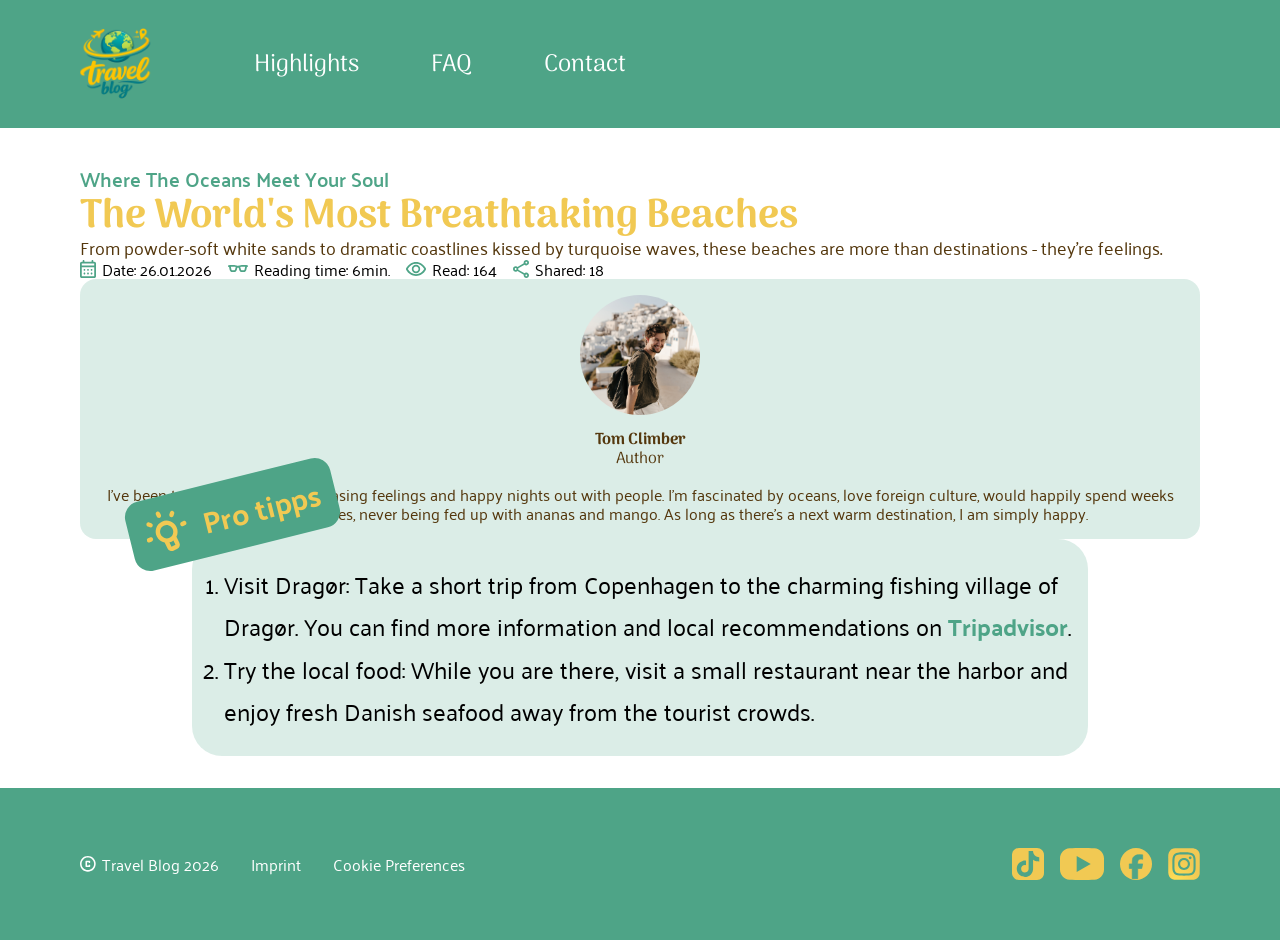
==== article1.html @ a5d53ca4 "article1.html updated." ====
<!DOCTYPE html>
<html lang="de">

<head>
    <meta charset="UTF-8">
    <meta name="viewport" content="width=device-width, initial-scale=1.0">

    <title>Travel Blog - TOP 5 beach destinations for 2026</title>
    <link rel="shortcut icon" href="./assets/icons/logo.svg" type="image/x-icon">

    <link rel="stylesheet" href="./css/variables.css">
    <link rel="stylesheet" href="./css/standard.css">
    <link rel="stylesheet" href="./css/fonts.css">
    <link rel="stylesheet" href="./css/article1.css">
</head>

<body>
    <header class="site-header">
        <a class="company-logo" href="index.html"><img src="./assets/icons/logo.svg" alt="Firmenlogo Travelblog"></a>
        <nav>
            <ul>
                <li><a href="#highlights">Highlights</a>
                    <div class="hover hover-highlights"></div>
                </li>
                <li><a href="#faq">FAQ</a>
                    <div class="hover hover-faq"></div>
                </li>
                <li><a href="#contact">Contact</a>
                    <div class="hover hover-contact"></div>
                </li>
            </ul>
        </nav>
    </header>
    <main>
        <article>
            <header class="main-headline">
                <h1>The World's Most Breathtaking Beaches</h1>
                <h2>Where The Oceans Meet Your Soul</h2>
            </header>
            <p class="headline-lead">From powder-soft white sands to dramatic coastlines kissed by turquoise waves, these beaches are more than
                destinations - they're feelings.
            </p>
            <ul class="article-facts">
                <li>
                    <img src="./assets/icons/calendar_month.svg" alt="Kalendaricon">
                    <p>Date: 26.01.2026</p>
                </li>
                <li>
                    <img src="./assets/icons/eyeglasses_2.svg" alt="Brillenicon">
                    <p>Reading time: 6min.</p>
                </li>
                <li>
                    <img src="./assets/icons/visibility.svg" alt="Ansichtenicon">
                    <p>Read: 164</p>
                </li>
                <li>
                    <img src="./assets/icons/share_green.svg" alt="Shareicon">
                    <p>Shared: 18</p>
                </li>
            </ul>
            <section class="author-introduction">
                <img src="./assets/img/6c5c47b49f1ebc3a228266023fa43f2e8e3447b3 (1).jpg" alt="Tom Climber, Travel Blog expert">
                <div class="author-name">
                    <p class="bold-text ">Tom Climber</p>
                    <p>Author</p>
                </div>
                <p>I’ve been traveling since 2018, chasing feelings and happy nights out with people. I’m fascinated by oceans, love
                    foreign culture,
                    would happily spend weeks laying on cozy beaches, never being fed up with ananas and mango. As long as there’s a
                    next
                    warm destination, I am simply happy.</p>
            </section>

        </article>
        <div class="pro-tipp-wrapper">
            <aside class="pro-tipp">
                <div class="pro-tipp-style-element">
                    <img src="./assets/icons/wb_incandescent.svg" alt="Glühbirnenicon">
                    <p>Pro tipps</p>
                </div>
                <ol>
                    <li>Visit Dragør: Take a short trip from Copenhagen to the charming fishing village of Dragør. You
                        can find more information and local recommendations on <a href="https://www.tripadvisor.com/"
                            class="bold-text">Tripadvisor</a>.</li>
                    <li>
                        Try the local food: While you are there, visit a small restaurant near the harbor and enjoy
                        fresh Danish seafood away from the tourist crowds.</li>
                </ol>
            </aside>
        </div>
    </main>
    <footer>
    <div class="information">
        <div class="imprint-cookies">
            <a href="impressum.html">
                <p>Imprint</p>
            </a>
            <p>Cookie Preferences</p>
        </div>
        <div class="copyright-information">
            <img src="./assets/icons/copyright.svg" alt="">
            <p>Travel Blog 2026</p>
    </div>

    </div>
    <ul class="social-media-links">
            <li><a href="https://www.tiktok.com/de-DE/" target="_blank"><img src="./assets/icons/tiktok_icon 1.svg"
                        alt="Tiktok Logo"></a></li>
            <li><a href="https://www.youtube.com/" target="_blank"><img src="./assets/icons/youtube.svg"
                        alt="Youtube Logo"></a></li>
            <li><a href="https://www.facebook.com/" target="_blank"><img src="./assets/icons/facebook.svg"
                        alt="Facebook Logo"></a></li>
            <li><a href="https://www.instagram.com/" target="_blank"><img src="./assets/icons/instagram_logo_2016 1.svg"
                        alt="Instagram Logo"></a></li>
    </ul>
    </footer>
    <nav class="mobile-navbar">
        <ul>
            <li>
                <a href="index.html">
                    <img src="./assets/icons/home.svg" alt="Hausicon">
                </a>
            </li>
            <li>
                <a href="index.html#highlights">
                    <img src="./assets/icons/rocket_launch.svg" alt="Raktenicon">
                </a>
            </li>
            <li>
                <a href="index.html#faq">
                    <img src="./assets/icons/live_help.svg" alt="Fragenicon">
                </a>
            </li>
            <li>
                <a href="index.html#contact">
                    <img src="./assets/icons/person_pin.svg" alt="Contacticon">
                </a>
            </li>
        </ul>
    </nav>
</body>
</html>
---- css/variables.css ----
:root{
    --primary-color-dark: rgba(78, 164, 135, 1);
    --secondary-color-dark: rgba(78, 164, 135, 0.2);
    --primary-color-light: rgba(241, 201, 83, 1);
    --font-color-header-footer: rgba(255, 255, 255, 1);
    --font-color-dark: rgba(84, 55, 13, 1);
}
---- css/standard.css ----
* {
    box-sizing: border-box;
    margin: 0px;
    scroll-behavior: smooth;
    font-family: 'Palanquin';
}

.site-header,
footer {
    background-color: var(--primary-color-dark);
    display: flex;
    align-items: center;
}

/* Header */

.site-header {
    justify-content: center;
    height: 70px;
    padding: 0px 16px;
}

.site-header nav {
    display: none;
}

.site-header ul {
    display: flex;
    gap: 72px;
    list-style: none;
    padding-left: 0px;
}

.site-header li {
    display: flex;
    align-items: center;
    position: relative;
}

.hover {
    position: absolute;
    background-repeat: no-repeat;
    background-position: bottom;
    opacity: 0;
    z-index: 1;
}

.hover-faq {
    background-image: url(../assets/icons/underline_faq.svg);
    width: 100px;
    height: 20px;
    top: 15px;
    left: -25px;
}

.hover-highlights {
    background-image: url(../assets/icons/underline_highlights.svg);
    width: 200px;
    height: 30px;
    top: 7px;
    left: -45px;
}

.hover-contact {
    background-image: url(../assets/icons/underline_contact.svg);
    width: 100px;
    height: 20px;
    top: 15px;
    left: -10px;
}

.site-header img,
.company-logo {
    height: 56px;
    width: 56px;
}

.site-header a {
    color: var(--font-color-header-footer);
    text-decoration: none;
    z-index: 20;
    transition: all 250ms ease-in-out;
}

.site-header a:hover~div {
    transition: all 250ms ease-in-out;
    opacity: 1;
}

.site-header a:active {
    color: var(--primary-color-light);
}

/* Article Header */

.main-headline{
    display: flex;
    flex-direction: column-reverse;
}

.main-headline h1{
    color: var(--primary-color-light);
    line-height: 1;
}

.main-headline h2{
    color: var(--primary-color-dark);
}

.headline-lead{
    color: var(--font-color-dark);
    line-height: 1.2;
}

.article-facts {
    display: flex;
    flex-wrap: wrap;
    gap: 4px 16px;
    list-style-type: none;
    padding-left: 0px;
}

.article-facts li{
    display: flex;
    align-items: center;
    height: 20px;
    gap: 6px;
}

.author-introduction{
    display: flex;
    flex-direction: column;
    align-items: center;
    color: var(--font-color-dark);
    background-color: var(--secondary-color-dark);
    border-radius: 16px;
    padding: 16px 8px;
    text-align: center;
    line-height: 1.2;
}

.author-introduction img{
    width: 120px;
    height: 120px;
    border-radius: 50%;
    object-fit: cover;  
    object-position: 75% 50%;
}

.author-name{
    display: flex;
    flex-direction: column;
    padding: 16px;

}

/* Main */

main{
    padding: 32px 16px;
}

/* Pro tipps element */

.pro-tipp-wrapper {
    display: flex;
    justify-content: center;
    width: 100%;
}

.pro-tipp {
    position: relative;
    background-color: var(--secondary-color-dark);
    border-radius: 30px;
    padding: 24px 16px;
}

.pro-tipp-style-element {
    position: absolute;
    top: -70px;
    left: 5px;
    display: flex;
    justify-content: center;
    gap: 16px;
    background-color: var(--primary-color-dark);
    color: var(--primary-color-light);
    border-radius: 16px;
    padding: 8px 16px;
    transform: rotate(-12deg);
}

.pro-tipp ol{
    padding-left: 16px;
}

.pro-tipp a{
    text-decoration: none;
    color: var(--primary-color-dark);
}

/* Footer */

footer {
    justify-content: space-between;
    align-items: flex-end;
    padding: 32px 16px 120px 16px;
}

.information {
    display: flex;
    flex-direction: column;
    color: var(--font-color-header-footer);
}

.imprint-cookies {
    display: flex;
    flex-direction: column;
}

.imprint-cookies a{
    text-decoration: none;
    color: var(--font-color-header-footer);
    transition: all 250ms ease-in-out;
}

.imprint-cookies a:hover{
    text-decoration: underline;
    transition: all 250ms ease-in-out;
}

.copyright-information {
    display: flex;
    gap: 6px;
    align-items: center;
}

.copyright-information img {
    height: 16px;
    width: 16px;
}

.social-media-links {
    display: flex;
    justify-content: flex-end;
    align-items: center;
    gap: 10px;
    padding-left: 0px;
    list-style: none;
}

.social-media-links a,
.social-media-links img {
    height: 24px;
    width: auto;
    display: block;
}

.mobile-navbar ul {
    position: fixed;
    bottom: 0;
    width: 100%;
    height: 88px;
    display: flex;
    justify-content: space-around;
    align-items: center;
    list-style-type: none;
    padding-left: 0px;
    background-color: var(--primary-color-light);
}

/* ==========================================
   SHARE SECTION
   ========================================== */

.share-section {
    display: flex;
    flex-direction: column;
    align-items: center;
    text-align: center;
    gap: 16px;
    width: 100%;
    max-width: 343px;
    margin: 40px auto 60px auto;
    position: relative;
}

.share-section p {
    margin: 0;
    margin-bottom: 20px;
    font-size: 18px;
    font-weight: 500;
    line-height: 1.2;
    color: var(--font-color-dark);
    text-align: center;
}

.share-btn-wrapper {
    position: relative;
    display: flex;
    align-items: center;
    justify-content: center;
    width: 100%;
}

.share-arrow {
    position: absolute;
    left: -10px;
    top: -20px;
    width: 38px;
    height: auto;
    object-fit: contain;
    pointer-events: none;
    z-index: 5;
    transition: opacity 250ms ease-in-out, visibility 250ms ease-in-out;
}

.share-checkbox {
    position: absolute;
    opacity: 0;
    width: 0;
    height: 0;
    pointer-events: none;
}

.share-btn {
    display: inline-flex;
    align-items: center;
    justify-content: center;
    gap: 10px;
    height: 48px;
    padding: 0 24px;
    background-color: var(--primary-color-dark);
    color: var(--primary-color-light);
    border: none;
    border-radius: 40px;
    cursor: pointer;
    font-size: 24px;
    font-weight: 700;
    line-height: 1.2;
    white-space: nowrap;
    z-index: 3;
    transition: transform 350ms cubic-bezier(0.4, 0, 0.2, 1), opacity 250ms ease-in-out;
}

.share-btn img {
    width: 32px;
    height: 32px;
}

.share-btn:hover {
    opacity: 0.9;
}

.share-menu {
    position: absolute;
    left: calc(50% + 10px);
    display: flex;
    align-items: center;
    gap: 12px;
    opacity: 0;
    pointer-events: none;
    transform: translateX(-10px);
    transition: opacity 350ms ease-in-out, transform 350ms cubic-bezier(0.4, 0, 0.2, 1);
    z-index: 2;
}

.share-icon-green {
    width: 32px;
    height: 32px;
}

.share-links {
    display: flex;
    flex-direction: column;
    align-items: flex-start;
    gap: 4px;
}

.share-links a {
    font-weight: 600;
    font-size: 18px;
    color: var(--primary-color-dark);
    text-decoration: underline;
}

/* ==========================================
   SHARE BOX ANIMATION STATES 
   ========================================== */

.share-checkbox:checked ~ .share-arrow {
    opacity: 0 !important;
    visibility: hidden !important;
}

.share-checkbox:checked ~ .share-btn {
    transform: translateX(-65px);
}

.share-checkbox:checked ~ .share-btn .share-icon-inside {
    display: none !important;
}

.share-checkbox:checked ~ .share-menu {
    opacity: 1;
    pointer-events: auto;
    transform: translateX(0);
}

/* Größe ist erstmal nur als dummy zu betrachten und kann später dann gemiensam auf einen Wert gelget werden */
@media screen and (min-width: 768px) {

    .site-header {
        padding: 0px 80px;
        align-items: center;
    }

    .site-header {
        height: 128px;
        justify-content: unset;
        gap: 102px;
    }

    .site-header img,
    .company-logo {
        width: 72px;
        height: 72px;
    }

    .site-header nav {
        display: unset;
    }

    main {
        padding: 32px 80px;
    }

    .pro-tipp {
        width: 80%;
    }

    .pro-tipp-style-element {
    top: -60px;
    left: -65px;
    transform: rotate(-14deg);
}

    footer {
        padding: 60px 80px;
        align-items: center;
    }

    .information {
        flex-direction: row-reverse;
        gap: 32px;
    }

    .imprint-cookies {
        flex-direction: row;
        gap: 32px;
        justify-content: space-between;
    }

    .social-media-links {
        gap: 16px;
    }

    .social-media-links a,
    .social-media-links img {
        height: 32px;
    }

    .mobile-navbar {
        display: none;
    }
}

@media screen and (min-width: 1440px) {

    .site-header {
        padding: 0px max(80px, calc(50% - 720px));
    }

    footer {
        padding: 60px max(80px, calc(50% - 720px));
    }

    main{
        padding: 32px max(80px, calc(50% - 720px));
    }

}
---- css/fonts.css ----
/* palanquin-regular - latin */
@font-face {
  font-display: swap;
  /* Check https://developer.mozilla.org/en-US/docs/Web/CSS/@font-face/font-display for other options. */
  font-family: 'Palanquin';
  font-style: normal;
  font-weight: 400;
  src: url('../assets/fonts/palanquin-v17-latin-regular.woff2') format('woff2');
  /* Chrome 36+, Opera 23+, Firefox 39+, Safari 12+, iOS 10+ */
}

/* palanquin-600 - latin */
@font-face {
  font-display: swap;
  /* Check https://developer.mozilla.org/en-US/docs/Web/CSS/@font-face/font-display for other options. */
  font-family: 'Palanquin';
  font-style: normal;
  font-weight: 600;
  src: url('../assets/fonts/palanquin-v17-latin-600.woff2') format('woff2');
  /* Chrome 36+, Opera 23+, Firefox 39+, Safari 12+, iOS 10+ */
}


/* palanquin-700 - latin */
@font-face {
  font-display: swap;
  /* Check https://developer.mozilla.org/en-US/docs/Web/CSS/@font-face/font-display for other options. */
  font-family: 'Palanquin';
  font-style: normal;
  font-weight: 700;
  src: url('../assets/fonts/palanquin-v17-latin-700.woff2') format('woff2');
  /* Chrome 36+, Opera 23+, Firefox 39+, Safari 12+, iOS 10+ */
}

/* arima-regular - latin */
@font-face {
  font-display: swap;
  /* Check https://developer.mozilla.org/en-US/docs/Web/CSS/@font-face/font-display for other options. */
  font-family: 'Arima';
  font-style: normal;
  font-weight: 400;
  src: url('../assets/fonts/arima-v7-latin-regular.woff2') format('woff2');
  /* Chrome 36+, Opera 23+, Firefox 39+, Safari 12+, iOS 10+ */
}

/* arima-500 - latin */
@font-face {
  font-display: swap;
  /* Check https://developer.mozilla.org/en-US/docs/Web/CSS/@font-face/font-display for other options. */
  font-family: 'Arima';
  font-style: normal;
  font-weight: 500;
  src: url('../assets/fonts/arima-v7-latin-500.woff2') format('woff2');
  /* Chrome 36+, Opera 23+, Firefox 39+, Safari 12+, iOS 10+ */
}

/* arima-700 - latin */
@font-face {
  font-display: swap;
  /* Check https://developer.mozilla.org/en-US/docs/Web/CSS/@font-face/font-display for other options. */
  font-family: 'Arima';
  font-style: normal;
  font-weight: 700;
  src: url('../assets/fonts/arima-v7-latin-700.woff2') format('woff2');
  /* Chrome 36+, Opera 23+, Firefox 39+, Safari 12+, iOS 10+ */
}

html {
  font-size: 16px;
}

.bold-text {
  font-weight: 700;
}

.site-header a {
  font-family: "Arima";
  font-size: 1.5rem;
}

.main-headline h1 {
  font-family: "Arima";
  font-size: 2.5rem;
  font-weight: 700;
}

.main-headline h2 {
  font-size: 1.25rem;
  font-weight: 600;
}

.headline-lead {
  font-size: 1.125rem;
}

.author-name p {
  font-family: "Arima";
}

.main-article p,
.main-article li,
.pro-tipp li {
  font-size: 1rem;
}

.pro-tipp-style-element {
  font-weight: 700;
  font-size: 1.875rem;
}

.information {
  font-size: 1rem;
}

@media screen and (min-width: 768px) {

  .main-article p,
.main-article li,
.pro-tipp li {
  font-size: 1.5rem;
}
}
---- css/article1.css ----

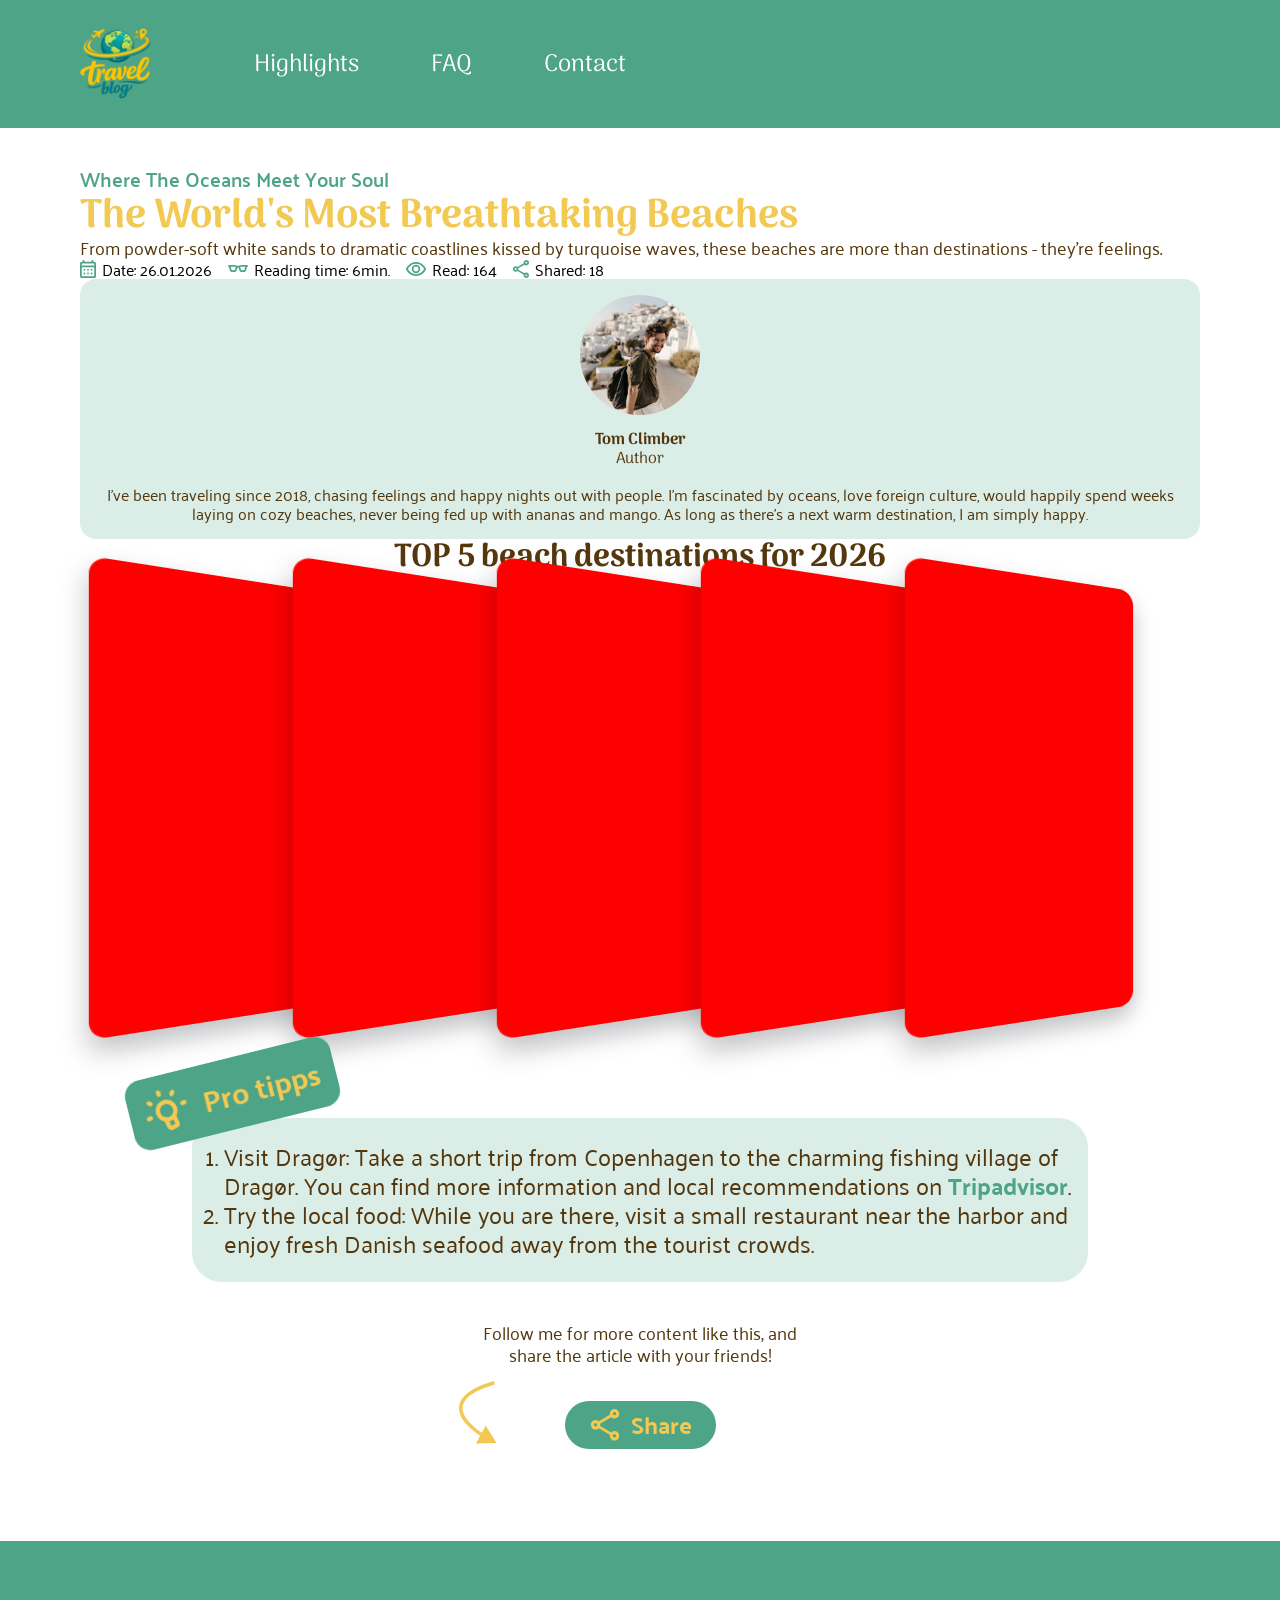
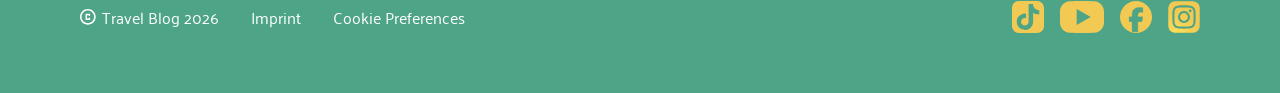
==== commit e0bf095e: "Added HTML-Elements" ====
--- a/article1.html
+++ b/article1.html
@@ -1,142 +1,237 @@
-<!DOCTYPE html>
+<!doctype html>
 <html lang="de">
-
-<head>
-    <meta charset="UTF-8">
-    <meta name="viewport" content="width=device-width, initial-scale=1.0">
+  <head>
+    <meta charset="UTF-8" />
+    <meta name="viewport" content="width=device-width, initial-scale=1.0" />
 
     <title>Travel Blog - TOP 5 beach destinations for 2026</title>
-    <link rel="shortcut icon" href="./assets/icons/logo.svg" type="image/x-icon">
+    <link
+      rel="shortcut icon"
+      href="./assets/icons/logo.svg"
+      type="image/x-icon"
+    />
 
-    <link rel="stylesheet" href="./css/variables.css">
-    <link rel="stylesheet" href="./css/standard.css">
-    <link rel="stylesheet" href="./css/fonts.css">
-    <link rel="stylesheet" href="./css/article1.css">
-</head>
+    <link rel="stylesheet" href="./css/variables.css" />
+    <link rel="stylesheet" href="./css/standard.css" />
+    <link rel="stylesheet" href="./css/fonts.css" />
+    <link rel="stylesheet" href="./css/article1.css" />
+    <link rel="stylesheet" href="./css/article2.css" />
+  </head>
 
-<body>
+  <body>
     <header class="site-header">
-        <a class="company-logo" href="index.html"><img src="./assets/icons/logo.svg" alt="Firmenlogo Travelblog"></a>
-        <nav>
-            <ul>
-                <li><a href="#highlights">Highlights</a>
-                    <div class="hover hover-highlights"></div>
-                </li>
-                <li><a href="#faq">FAQ</a>
-                    <div class="hover hover-faq"></div>
-                </li>
-                <li><a href="#contact">Contact</a>
-                    <div class="hover hover-contact"></div>
-                </li>
-            </ul>
-        </nav>
+      <a class="company-logo" href="index.html"
+        ><img src="./assets/icons/logo.svg" alt="Firmenlogo Travelblog"
+      /></a>
+      <nav>
+        <ul>
+          <li>
+            <a href="#highlights">Highlights</a>
+            <div class="hover hover-highlights"></div>
+          </li>
+          <li>
+            <a href="#faq">FAQ</a>
+            <div class="hover hover-faq"></div>
+          </li>
+          <li>
+            <a href="#contact">Contact</a>
+            <div class="hover hover-contact"></div>
+          </li>
+        </ul>
+      </nav>
     </header>
     <main>
-        <article>
-            <header class="main-headline">
-                <h1>The World's Most Breathtaking Beaches</h1>
-                <h2>Where The Oceans Meet Your Soul</h2>
-            </header>
-            <p class="headline-lead">From powder-soft white sands to dramatic coastlines kissed by turquoise waves, these beaches are more than
-                destinations - they're feelings.
-            </p>
-            <ul class="article-facts">
-                <li>
-                    <img src="./assets/icons/calendar_month.svg" alt="Kalendaricon">
-                    <p>Date: 26.01.2026</p>
-                </li>
-                <li>
-                    <img src="./assets/icons/eyeglasses_2.svg" alt="Brillenicon">
-                    <p>Reading time: 6min.</p>
-                </li>
-                <li>
-                    <img src="./assets/icons/visibility.svg" alt="Ansichtenicon">
-                    <p>Read: 164</p>
-                </li>
-                <li>
-                    <img src="./assets/icons/share_green.svg" alt="Shareicon">
-                    <p>Shared: 18</p>
-                </li>
-            </ul>
-            <section class="author-introduction">
-                <img src="./assets/img/6c5c47b49f1ebc3a228266023fa43f2e8e3447b3 (1).jpg" alt="Tom Climber, Travel Blog expert">
-                <div class="author-name">
-                    <p class="bold-text ">Tom Climber</p>
-                    <p>Author</p>
-                </div>
-                <p>I’ve been traveling since 2018, chasing feelings and happy nights out with people. I’m fascinated by oceans, love
-                    foreign culture,
-                    would happily spend weeks laying on cozy beaches, never being fed up with ananas and mango. As long as there’s a
-                    next
-                    warm destination, I am simply happy.</p>
-            </section>
-
-        </article>
-        <div class="pro-tipp-wrapper">
-            <aside class="pro-tipp">
-                <div class="pro-tipp-style-element">
-                    <img src="./assets/icons/wb_incandescent.svg" alt="Glühbirnenicon">
-                    <p>Pro tipps</p>
-                </div>
-                <ol>
-                    <li>Visit Dragør: Take a short trip from Copenhagen to the charming fishing village of Dragør. You
-                        can find more information and local recommendations on <a href="https://www.tripadvisor.com/"
-                            class="bold-text">Tripadvisor</a>.</li>
-                    <li>
-                        Try the local food: While you are there, visit a small restaurant near the harbor and enjoy
-                        fresh Danish seafood away from the tourist crowds.</li>
-                </ol>
-            </aside>
+      <article>
+        <header class="main-headline">
+          <h1>The World's Most Breathtaking Beaches</h1>
+          <h2>Where The Oceans Meet Your Soul</h2>
+        </header>
+        <p class="headline-lead">
+          From powder-soft white sands to dramatic coastlines kissed by
+          turquoise waves, these beaches are more than destinations - they're
+          feelings.
+        </p>
+        <ul class="article-facts">
+          <li>
+            <img src="./assets/icons/calendar_month.svg" alt="Kalendaricon" />
+            <p>Date: 26.01.2026</p>
+          </li>
+          <li>
+            <img src="./assets/icons/eyeglasses_2.svg" alt="Brillenicon" />
+            <p>Reading time: 6min.</p>
+          </li>
+          <li>
+            <img src="./assets/icons/visibility.svg" alt="Ansichtenicon" />
+            <p>Read: 164</p>
+          </li>
+          <li>
+            <img src="./assets/icons/share_green.svg" alt="Shareicon" />
+            <p>Shared: 18</p>
+          </li>
+        </ul>
+        <section class="author-introduction">
+          <img
+            src="./assets/img/6c5c47b49f1ebc3a228266023fa43f2e8e3447b3 (1).jpg"
+            alt="Tom Climber, Travel Blog expert"
+          />
+          <div class="author-name">
+            <p class="bold-text">Tom Climber</p>
+            <p>Author</p>
+          </div>
+          <p>
+            I’ve been traveling since 2018, chasing feelings and happy nights
+            out with people. I’m fascinated by oceans, love foreign culture,
+            would happily spend weeks laying on cozy beaches, never being fed up
+            with ananas and mango. As long as there’s a next warm destination, I
+            am simply happy.
+          </p>
+        </section>
+        <section class="main-article">
+          <div class="top-destinations">
+            <h3>TOP 5 beach destinations for 2026</h3>
+            <div class="destinations-slider">
+              <div class="slider-element slider-img1"></div>
+              <div class="slider-element slider-img2"></div>
+              <div class="slider-element slider-img3"></div>
+              <div class="slider-element slider-img4"></div>
+              <div class="slider-element slider-img5"></div>
+            </div>
+          </div>
+        </section>
+      </article>
+      <div class="pro-tipp-wrapper">
+        <aside class="pro-tipp">
+          <div class="pro-tipp-style-element">
+            <img
+              src="./assets/icons/wb_incandescent.svg"
+              alt="Glühbirnenicon"
+            />
+            <p>Pro tipps</p>
+          </div>
+          <ol>
+            <li>
+              Visit Dragør: Take a short trip from Copenhagen to the charming
+              fishing village of Dragør. You can find more information and local
+              recommendations on
+              <a href="https://www.tripadvisor.com/" class="bold-text"
+                >Tripadvisor</a
+              >.
+            </li>
+            <li>
+              Try the local food: While you are there, visit a small restaurant
+              near the harbor and enjoy fresh Danish seafood away from the
+              tourist crowds.
+            </li>
+          </ol>
+        </aside>
+      </div>
+      <div class="share-section">
+        <p>
+          Follow me for more content like this, and share the article with your
+          friends!
+        </p>
+        <div class="share-btn-wrapper">
+          <img
+            src="./assets/icons/pfeil mobile.svg"
+            alt=""
+            class="share-arrow"
+          />
+          <input type="checkbox" id="share-toggle" class="share-checkbox" />
+          <label for="share-toggle" class="share-btn">
+            <img
+              src="./assets/icons/share.svg"
+              alt="Share Icon"
+              class="share-icon-inside"
+            />
+            <span class="share-btn-text"> Share </span>
+          </label>
+          <div class="share-menu">
+            <img
+              src="./assets/icons/share_green.svg"
+              alt="Share Green Icon"
+              class="share-icon-green"
+            />
+            <div class="share-links">
+              <a
+                href="https://www.linkedin.com"
+                target="_blank"
+                rel="noopener noreferrer"
+              >
+                LinkedIn
+              </a>
+              <a
+                href="https://api.whatsapp.com"
+                target="_blank"
+                rel="noopener noreferrer"
+              >
+                WhatsApp
+              </a>
+            </div>
+          </div>
         </div>
+      </div>
     </main>
     <footer>
-    <div class="information">
+      <div class="information">
         <div class="imprint-cookies">
-            <a href="impressum.html">
-                <p>Imprint</p>
-            </a>
-            <p>Cookie Preferences</p>
+          <a href="impressum.html">
+            <p>Imprint</p>
+          </a>
+          <p>Cookie Preferences</p>
         </div>
         <div class="copyright-information">
-            <img src="./assets/icons/copyright.svg" alt="">
-            <p>Travel Blog 2026</p>
-    </div>
-
-    </div>
-    <ul class="social-media-links">
-            <li><a href="https://www.tiktok.com/de-DE/" target="_blank"><img src="./assets/icons/tiktok_icon 1.svg"
-                        alt="Tiktok Logo"></a></li>
-            <li><a href="https://www.youtube.com/" target="_blank"><img src="./assets/icons/youtube.svg"
-                        alt="Youtube Logo"></a></li>
-            <li><a href="https://www.facebook.com/" target="_blank"><img src="./assets/icons/facebook.svg"
-                        alt="Facebook Logo"></a></li>
-            <li><a href="https://www.instagram.com/" target="_blank"><img src="./assets/icons/instagram_logo_2016 1.svg"
-                        alt="Instagram Logo"></a></li>
-    </ul>
+          <img src="./assets/icons/copyright.svg" alt="" />
+          <p>Travel Blog 2026</p>
+        </div>
+      </div>
+      <ul class="social-media-links">
+        <li>
+          <a href="https://www.tiktok.com/de-DE/" target="_blank"
+            ><img src="./assets/icons/tiktok_icon 1.svg" alt="Tiktok Logo"
+          /></a>
+        </li>
+        <li>
+          <a href="https://www.youtube.com/" target="_blank"
+            ><img src="./assets/icons/youtube.svg" alt="Youtube Logo"
+          /></a>
+        </li>
+        <li>
+          <a href="https://www.facebook.com/" target="_blank"
+            ><img src="./assets/icons/facebook.svg" alt="Facebook Logo"
+          /></a>
+        </li>
+        <li>
+          <a href="https://www.instagram.com/" target="_blank"
+            ><img
+              src="./assets/icons/instagram_logo_2016 1.svg"
+              alt="Instagram Logo"
+          /></a>
+        </li>
+      </ul>
     </footer>
     <nav class="mobile-navbar">
-        <ul>
-            <li>
-                <a href="index.html">
-                    <img src="./assets/icons/home.svg" alt="Hausicon">
-                </a>
-            </li>
-            <li>
-                <a href="index.html#highlights">
-                    <img src="./assets/icons/rocket_launch.svg" alt="Raktenicon">
-                </a>
-            </li>
-            <li>
-                <a href="index.html#faq">
-                    <img src="./assets/icons/live_help.svg" alt="Fragenicon">
-                </a>
-            </li>
-            <li>
-                <a href="index.html#contact">
-                    <img src="./assets/icons/person_pin.svg" alt="Contacticon">
-                </a>
-            </li>
-        </ul>
+      <ul>
+        <li>
+          <a href="index.html">
+            <img src="./assets/icons/home.svg" alt="Hausicon" />
+          </a>
+        </li>
+        <li>
+          <a href="index.html#highlights">
+            <img src="./assets/icons/rocket_launch.svg" alt="Raktenicon" />
+          </a>
+        </li>
+        <li>
+          <a href="index.html#faq">
+            <img src="./assets/icons/live_help.svg" alt="Fragenicon" />
+          </a>
+        </li>
+        <li>
+          <a href="index.html#contact">
+            <img src="./assets/icons/person_pin.svg" alt="Contacticon" />
+          </a>
+        </li>
+      </ul>
     </nav>
-</body>
+  </body>
 </html>
--- a/css/standard.css
+++ b/css/standard.css
@@ -10,6 +10,8 @@
     background-color: var(--primary-color-dark);
     display: flex;
     align-items: center;
+    position: relative;
+    z-index: 100;
 }
 
 /* Header */
@@ -253,6 +255,16 @@
     height: 24px;
     width: auto;
     display: block;
+}
+
+.mobile-navbar {
+    position: fixed;
+    bottom: 0;
+    left: 0;
+    width: 100%;
+    height: 88px;
+    background-color: var(--primary-color-light);
+    z-index: 1000;
 }
 
 .mobile-navbar ul {
--- a/css/fonts.css
+++ b/css/fonts.css
@@ -73,12 +73,27 @@
   font-weight: 700;
 }
 
+/* Landingpage */
+
+.hero-section-text h1 {
+  font-family: "Arima";
+  font-size: 2.25rem;
+}
+
+.hero-section-text p {
+  font-weight: 600;
+  font-size: 1.25rem;
+}
+
+/* Unterseiten */
+
 .site-header a {
   font-family: "Arima";
   font-size: 1.5rem;
 }
 
-.main-headline h1 {
+.main-headline h1,
+.landingpage-headline h2 {
   font-family: "Arima";
   font-size: 2.5rem;
   font-weight: 700;
@@ -115,8 +130,35 @@
 @media screen and (min-width: 768px) {
 
   .main-article p,
-.main-article li,
-.pro-tipp li {
-  font-size: 1.5rem;
+  .main-article li,
+  .pro-tipp li {
+    font-size: 1.5rem;
+  }
+
+  .landingpage-headline h2 {
+    font-size: 3.25rem;
+  }
+
+  .hero-section-text h1 {
+    font-family: "Arima";
+    font-size: 3rem;
+  }
+
+  .hero-section-text p {
+    font-weight: 600;
+    font-size: 1.50rem;
+  }
+
 }
+
+@media screen and (min-width: 1024px) {
+    .hero-section-text h1 {
+    font-family: "Arima";
+    font-size: 3.75rem;
+  }
+
+  .hero-section-text p {
+    font-weight: 500;
+    font-size: 1.75rem;
+  }
 }
--- a/css/article1.css
+++ b/css/article1.css
@@ -1 +1,45 @@
+/* SLIDER */
 
+.top-destinations {
+    display: flex;
+    flex-direction: column;
+    justify-content: center;
+}
+
+.top-destinations h3 {
+    font-family: 'Arima', sans-serif;
+    font-weight: 600;
+    line-height: 120%;
+    font-size: 2rem;
+    text-align: center;
+    color: var(--font-color-dark);
+}
+
+.destinations-slider {
+    display: flex;
+    justify-content: center;
+    height: clamp(25dvh, 440px, 500px);
+}
+
+.destinations-slider div {
+    width: 20%;
+    background-color: red;
+    transform: perspective(250px) rotateY(10deg) translateX(-20px);
+    transform-origin: 50% 50%;
+    box-shadow: 0px 12px 24px rgba(3, 7, 18, 0.25);
+    transition: transform 255ms ease-in-out;
+    border-radius: 16px;
+}
+
+.destinations-slider div:not(:first-child) {
+    margin-left: -20px;
+}
+
+.destinations-slider div:hover {
+    transform: perspective(250px) rotateY(0) translateX(0) scaleX(1.2) scaleY(1.2);
+    z-index: 2;
+}
+
+.destinations-slider div:hover~.slider-element {
+    transform: perspective(250px) rotateY(-10deg) translateX(20px);
+}
--- a/css/article2.css
+++ b/css/article2.css
@@ -0,0 +1,43 @@
+.video-wrapper {
+    display: flex;
+    justify-content: center;
+    width: 100%;
+    
+}
+
+iframe {
+    width: 100%;
+    aspect-ratio: 16/9;
+    border-radius: 30px;
+    /* padding: 0px 20px; */
+}
+
+.main-article {
+    display: flex;
+    flex-direction: column;
+    gap: 24px;
+}
+
+.main-article p,
+.main-article li,
+.pro-tipp li {
+    color: var(--font-color-dark);
+    line-height: 1.2;
+}
+
+.main-article:last-child {
+    padding-bottom: 100px;
+}
+
+
+@media screen and (min-width: 768px) {
+
+    .video-wrapper{
+        padding: 48px 0px;
+    }
+
+    iframe {
+        width: 80%;
+        border-radius: 56px;
+    }
+}
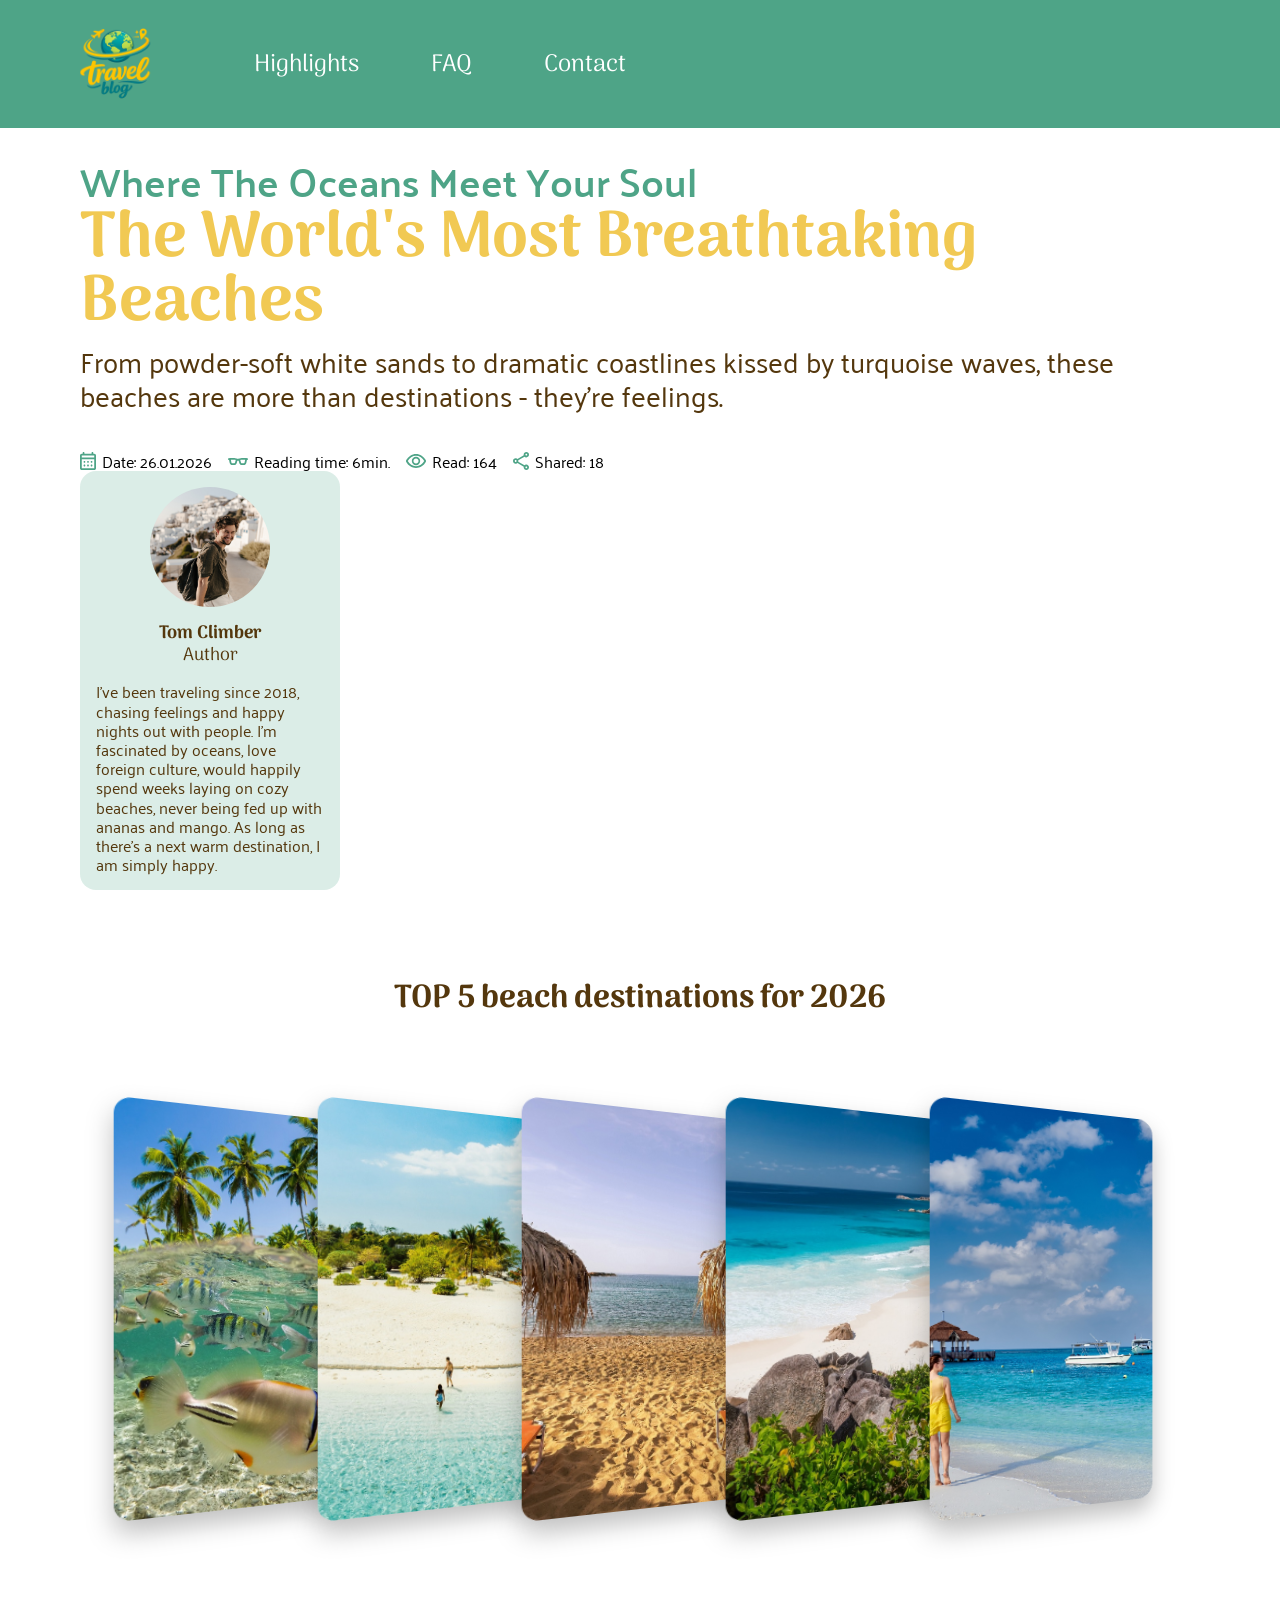
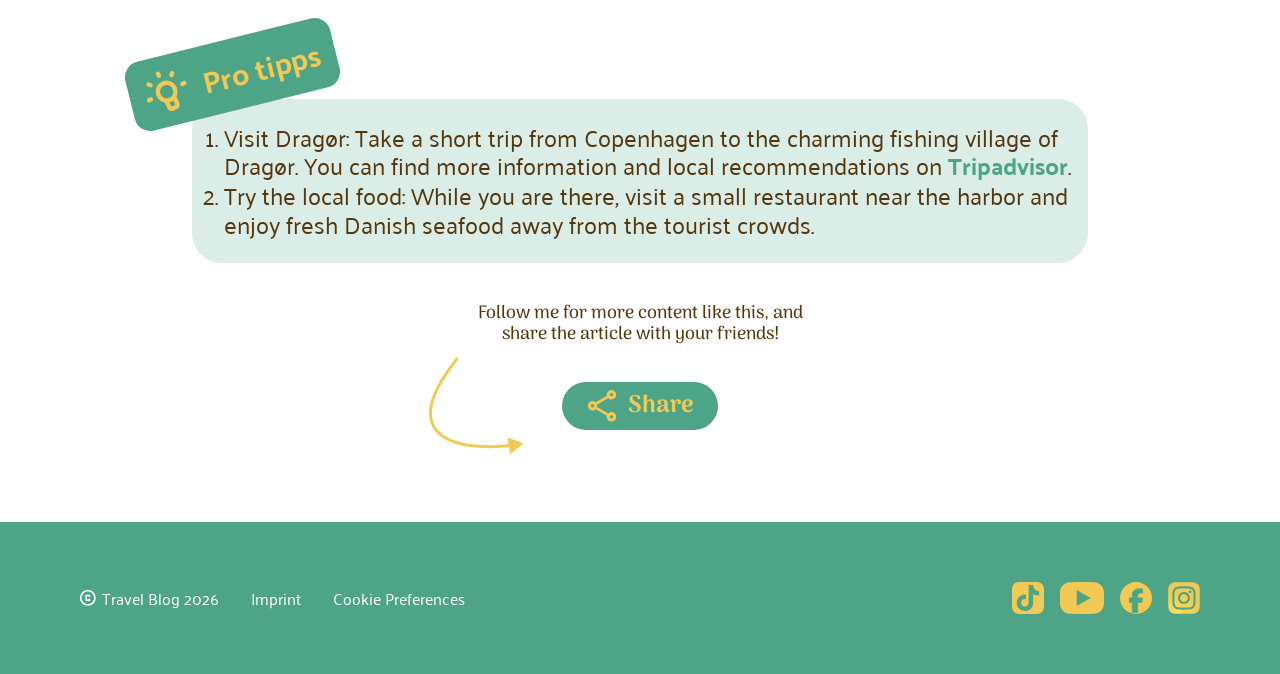
==== commit a4460627: "Added input elements and completed beach destinations slider." ====
--- a/article1.html
+++ b/article1.html
@@ -1,5 +1,5 @@
 <!doctype html>
-<html lang="de">
+<html lang="en">
   <head>
     <meta charset="UTF-8" />
     <meta name="viewport" content="width=device-width, initial-scale=1.0" />
@@ -26,15 +26,15 @@
       <nav>
         <ul>
           <li>
-            <a href="#highlights">Highlights</a>
+            <a href="index.html#highlights">Highlights</a>
             <div class="hover hover-highlights"></div>
           </li>
           <li>
-            <a href="#faq">FAQ</a>
+            <a href="index.html#faq">FAQ</a>
             <div class="hover hover-faq"></div>
           </li>
           <li>
-            <a href="#contact">Contact</a>
+            <a href="index.html#contact">Contact</a>
             <div class="hover hover-contact"></div>
           </li>
         </ul>
@@ -90,12 +90,55 @@
           <div class="top-destinations">
             <h3>TOP 5 beach destinations for 2026</h3>
             <div class="destinations-slider">
-              <div class="slider-element slider-img1"></div>
-              <div class="slider-element slider-img2"></div>
-              <div class="slider-element slider-img3"></div>
-              <div class="slider-element slider-img4"></div>
-              <div class="slider-element slider-img5"></div>
+              <div class="slider-element" style="--i: 1">
+                <div class="slider-card slider-img1"></div>
+              </div>
+              <div class="slider-element" style="--i: 2">
+                <div class="slider-card slider-img2"></div>
+              </div>
+              <div class="slider-element" style="--i: 3">
+                <div class="slider-card slider-img3"></div>
+              </div>
+              <div class="slider-element" style="--i: 4">
+                <div class="slider-card slider-img4"></div>
+              </div>
+              <div class="slider-element" style="--i: 5">
+                <div class="slider-card slider-img5"></div>
+              </div>
             </div>
+            <div class="destination-slider-input">
+                <input
+                  type="radio"
+                  name="slider"
+                  value="one"
+                  aria-label="Slide 1"
+                  checked
+                />
+                <input
+                  type="radio"
+                  name="slider"
+                  value="two"
+                  aria-label="Slide 2"
+                />
+                <input
+                  type="radio"
+                  name="slider"
+                  value="three"
+                  aria-label="Slide 3"
+                />
+                <input
+                  type="radio"
+                  name="slider"
+                  value="four"
+                  aria-label="Slide 4"
+                />
+                <input
+                  type="radio"
+                  name="slider"
+                  value="five"
+                  aria-label="Slide 5"
+                />
+              </div>
           </div>
         </section>
       </article>
--- a/css/standard.css
+++ b/css/standard.css
@@ -95,23 +95,27 @@
 
 /* Article Header */
 
-.main-headline{
+.main-headline {
     display: flex;
     flex-direction: column-reverse;
-}
-
-.main-headline h1{
+    padding-bottom: 8px;
+    gap: 8px;
+}
+
+.main-headline h1 {
     color: var(--primary-color-light);
     line-height: 1;
 }
 
-.main-headline h2{
+.main-headline h2 {
     color: var(--primary-color-dark);
-}
-
-.headline-lead{
+    line-height: 1;
+}
+
+.headline-lead {
     color: var(--font-color-dark);
     line-height: 1.2;
+    padding-bottom: 24px;
 }
 
 .article-facts {
@@ -120,16 +124,17 @@
     gap: 4px 16px;
     list-style-type: none;
     padding-left: 0px;
-}
-
-.article-facts li{
+    padding-bottom: 24px;
+}
+
+.article-facts li {
     display: flex;
     align-items: center;
     height: 20px;
     gap: 6px;
 }
 
-.author-introduction{
+.author-introduction {
     display: flex;
     flex-direction: column;
     align-items: center;
@@ -137,28 +142,32 @@
     background-color: var(--secondary-color-dark);
     border-radius: 16px;
     padding: 16px 8px;
+    margin-bottom: 24px;
     text-align: center;
     line-height: 1.2;
 }
 
-.author-introduction img{
+.author-introduction img {
     width: 120px;
     height: 120px;
     border-radius: 50%;
-    object-fit: cover;  
+    object-fit: cover;
     object-position: 75% 50%;
 }
 
-.author-name{
+.author-introduction p{
+    line-height: 1.2;
+}
+
+.author-name {
     display: flex;
     flex-direction: column;
     padding: 16px;
-
 }
 
 /* Main */
 
-main{
+main {
     padding: 32px 16px;
 }
 
@@ -191,11 +200,11 @@
     transform: rotate(-12deg);
 }
 
-.pro-tipp ol{
+.pro-tipp ol {
     padding-left: 16px;
 }
 
-.pro-tipp a{
+.pro-tipp a {
     text-decoration: none;
     color: var(--primary-color-dark);
 }
@@ -219,13 +228,13 @@
     flex-direction: column;
 }
 
-.imprint-cookies a{
+.imprint-cookies a {
     text-decoration: none;
     color: var(--font-color-header-footer);
     transition: all 250ms ease-in-out;
 }
 
-.imprint-cookies a:hover{
+.imprint-cookies a:hover {
     text-decoration: underline;
     transition: all 250ms ease-in-out;
 }
@@ -280,9 +289,7 @@
     background-color: var(--primary-color-light);
 }
 
-/* ==========================================
-   SHARE SECTION
-   ========================================== */
+/* SHARE SECTION */
 
 .share-section {
     display: flex;
@@ -299,8 +306,6 @@
 .share-section p {
     margin: 0;
     margin-bottom: 20px;
-    font-size: 18px;
-    font-weight: 500;
     line-height: 1.2;
     color: var(--font-color-dark);
     text-align: center;
@@ -346,8 +351,6 @@
     border: none;
     border-radius: 40px;
     cursor: pointer;
-    font-size: 24px;
-    font-weight: 700;
     line-height: 1.2;
     white-space: nowrap;
     z-index: 3;
@@ -389,30 +392,26 @@
 }
 
 .share-links a {
-    font-weight: 600;
-    font-size: 18px;
     color: var(--primary-color-dark);
     text-decoration: underline;
 }
 
-/* ==========================================
-   SHARE BOX ANIMATION STATES 
-   ========================================== */
-
-.share-checkbox:checked ~ .share-arrow {
+/* SHARE BOX ANIMATION STATES */
+
+.share-checkbox:checked~.share-arrow {
     opacity: 0 !important;
     visibility: hidden !important;
 }
 
-.share-checkbox:checked ~ .share-btn {
+.share-checkbox:checked~.share-btn {
     transform: translateX(-65px);
 }
 
-.share-checkbox:checked ~ .share-btn .share-icon-inside {
+.share-checkbox:checked~.share-btn .share-icon-inside {
     display: none !important;
 }
 
-.share-checkbox:checked ~ .share-menu {
+.share-checkbox:checked~.share-menu {
     opacity: 1;
     pointer-events: auto;
     transform: translateX(0);
@@ -451,10 +450,10 @@
     }
 
     .pro-tipp-style-element {
-    top: -60px;
-    left: -65px;
-    transform: rotate(-14deg);
-}
+        top: -60px;
+        left: -65px;
+        transform: rotate(-14deg);
+    }
 
     footer {
         padding: 60px 80px;
@@ -484,6 +483,44 @@
     .mobile-navbar {
         display: none;
     }
+
+    .share-arrow {
+        content: url('../assets/icons/Pfeil_Desktop.svg');
+        width: 95px;
+        height: auto;
+        left: -40px;
+        top: -25px;
+    }
+}
+
+@media screen and (min-width: 1024px) {
+    
+    .headline-lead {
+        padding-bottom: 40px;
+    }
+    
+    .article-introduction{
+        display: flex;
+        flex-direction: row;
+        justify-content: space-between;
+        gap: 8px;
+        padding-bottom: 24px;
+    }
+
+    .article-facts{
+        padding-bottom: 0px;
+    }
+
+    .author-introduction{
+        width: 100%;
+        max-width: 260px;
+        margin-bottom: unset;
+        padding: 16px;
+    }
+
+    .author-introduction > p{
+        text-align: left;
+    }
 }
 
 @media screen and (min-width: 1440px) {
@@ -496,8 +533,7 @@
         padding: 60px max(80px, calc(50% - 720px));
     }
 
-    main{
+    main {
         padding: 32px max(80px, calc(50% - 720px));
     }
-
 }
--- a/css/fonts.css
+++ b/css/fonts.css
@@ -127,6 +127,42 @@
   font-size: 1rem;
 }
 
+.graph-section h2 {
+  font-family: 'Arima', sans-serif;
+  font-size: 1.25rem;
+  font-weight: 600;
+}
+
+.share-section {
+  font-size: 1.125rem;
+}
+
+.share-section p {
+  font-size: 1.125rem;
+  font-weight: 500;
+}
+
+.share-section>p {
+  font-family: 'Arima', sans-serif;
+  font-weight: 500;
+}
+
+.share-links a {
+  font-family: 'Arima', sans-serif;
+  font-weight: 600;
+  font-size: 18px;
+}
+
+.share-btn {
+  font-family: 'Arima', sans-serif;
+  font-size: 24px;
+  font-weight: 700;
+}
+
+.share-btn-text {
+  font-family: 'Arima', sans-serif;
+}
+
 @media screen and (min-width: 768px) {
 
   .main-article p,
@@ -149,10 +185,38 @@
     font-size: 1.50rem;
   }
 
+  .main-headline h1 {
+    font-size: 4rem;
+  }
+
+  .main-headline h2 {
+    font-size: 2.5rem;
+    font-weight: 600;
+  }
+
+  .headline-lead {
+    font-size: 1.75rem;
+  }
+
+  .author-name p {
+    font-size: 1.125rem;
+  }
+
+  .graph-section h2 {
+    font-size: 2rem;
+  }
+
+  .graph-section p {
+    font-size: 1.5rem;
+  }
+
+  .graph-section-half h2 {
+    font-size: 2rem;
+  }
 }
 
 @media screen and (min-width: 1024px) {
-    .hero-section-text h1 {
+  .hero-section-text h1 {
     font-family: "Arima";
     font-size: 3.75rem;
   }
--- a/css/article1.css
+++ b/css/article1.css
@@ -1,45 +1,247 @@
 /* SLIDER */
 
 .top-destinations {
-    display: flex;
-    flex-direction: column;
-    justify-content: center;
+  display: flex;
+  flex-direction: column;
+  justify-content: center;
+  align-items: center;
+  margin-top: 90px;
 }
 
 .top-destinations h3 {
-    font-family: 'Arima', sans-serif;
-    font-weight: 600;
-    line-height: 120%;
-    font-size: 2rem;
-    text-align: center;
-    color: var(--font-color-dark);
+  font-family: "Arima", sans-serif;
+  font-weight: 600;
+  line-height: 120%;
+  font-size: 2rem;
+  text-align: center;
+  color: var(--font-color-dark);
 }
 
 .destinations-slider {
+  display: flex;
+  justify-content: center;
+  height: clamp(293px, 400px, 500px);
+  width: 100%;
+  margin: 90px 0px;
+}
+
+.slider-element {
+  width: 20%;
+  z-index: var(--i);
+}
+
+.slider-element:not(:first-child) {
+  margin-left: -20px;
+}
+
+.slider-card {
+  width: 100%;
+  height: 100%;
+  background-position: center;
+  background-size: cover;
+  border-radius: 16px;
+  box-shadow: 0px 12px 24px rgba(0, 0, 0, 0.25);
+  transform: perspective(250px) rotateY(8deg) translateX(0);
+  transition: transform 255ms ease-in-out;
+}
+
+.slider-img1 {
+  background-image: url(../assets/img/beach5.jpg);
+}
+
+.slider-img2 {
+  background-image: url(../assets/img/beach3.jpg);
+}
+
+.slider-img3 {
+  background-image: url(../assets/img/beach2.jpg);
+}
+
+.slider-img4 {
+  background-image: url(../assets/img/beach4.jpg);
+}
+
+.slider-img5 {
+  background-image: url(../assets/img/beach1.jpg);
+}
+
+.destination-slider-input {
+  display: none;
+}
+
+@media screen and (max-width: 1024px) {
+  .slider-element {
+    width: 60%;
+    flex-shrink: 0;
+  }
+
+  .slider-element:not(:first-child) {
+    margin-left: 0;
+  }
+
+  .destinations-slider {
+    transition: transform 255ms ease-in-out;
+  }
+
+  .top-destinations {
+    overflow: hidden;
+  }
+
+  /* Slider Input-Elemente */
+
+  .destination-slider-input {
     display: flex;
     justify-content: center;
-    height: clamp(25dvh, 440px, 500px);
-}
-
-.destinations-slider div {
-    width: 20%;
-    background-color: red;
-    transform: perspective(250px) rotateY(10deg) translateX(-20px);
-    transform-origin: 50% 50%;
-    box-shadow: 0px 12px 24px rgba(3, 7, 18, 0.25);
-    transition: transform 255ms ease-in-out;
-    border-radius: 16px;
-}
-
-.destinations-slider div:not(:first-child) {
-    margin-left: -20px;
-}
-
-.destinations-slider div:hover {
-    transform: perspective(250px) rotateY(0) translateX(0) scaleX(1.2) scaleY(1.2);
-    z-index: 2;
-}
-
-.destinations-slider div:hover~.slider-element {
-    transform: perspective(250px) rotateY(-10deg) translateX(20px);
-}+    gap: 1.5rem;
+    margin-bottom: 3rem;
+  }
+
+  .destination-slider-input input {
+    appearance: none;
+    width: 28px;
+    height: 28px;
+    border-radius: 90px;
+    background-color: var(--secondary-color-dark);
+    cursor: pointer;
+    margin: 0;
+  }
+
+  .destination-slider-input input:checked {
+    width: 40px;
+    border-radius: 20px;
+    background-color: var(--primary-color-dark);
+    animation: slideSwitch 255ms ease-in;
+  }
+
+  @keyframes slideSwitch {
+    from {
+      width: 28px;
+    }
+    to {
+      width: 40px;
+    }
+  }
+
+  .top-destinations:has([value="one"]:checked)
+    .slider-element:first-child
+    .slider-card {
+    transform: perspective(250px) rotateY(0) scale(1.2);
+  }
+
+  .top-destinations:has([value="one"]:checked) .slider-element:first-child {
+    z-index: 10;
+  }
+
+  .top-destinations:has([value="one"]:checked) .destinations-slider {
+    transform: translateX(120%);
+  }
+
+  .top-destinations:has([value="two"]:checked)
+    .slider-element:nth-child(2)
+    .slider-card {
+    transform: perspective(250px) rotateY(0) scale(1.2);
+  }
+
+  .top-destinations:has([value="two"]:checked) .slider-element:nth-child(2) {
+    z-index: 10;
+  }
+
+  .top-destinations:has([value="two"]:checked) .destinations-slider {
+    transform: translateX(60%);
+  }
+
+  .top-destinations:has([value="three"]:checked)
+    .slider-element:nth-child(3)
+    .slider-card {
+    transform: perspective(250px) rotateY(0) scale(1.2);
+  }
+
+  .top-destinations:has([value="three"]:checked) .slider-element:nth-child(3) {
+    z-index: 10;
+  }
+
+  .top-destinations:has([value="three"]:checked) .destinations-slider {
+    transform: translateX(0%);
+  }
+
+  .top-destinations:has([value="four"]:checked)
+    .slider-element:nth-child(4)
+    .slider-card {
+    transform: perspective(250px) rotateY(0) scale(1.2);
+  }
+
+  .top-destinations:has([value="four"]:checked) .slider-element:nth-child(4) {
+    z-index: 10;
+  }
+
+  .top-destinations:has([value="four"]:checked) .destinations-slider {
+    transform: translateX(-60%);
+  }
+
+  .top-destinations:has([value="five"]:checked)
+    .slider-element:nth-child(5)
+    .slider-card {
+    transform: perspective(250px) rotateY(0) scale(1.2);
+  }
+
+  .top-destinations:has([value="five"]:checked) .slider-element:nth-child(5) {
+    z-index: 10;
+  }
+
+  .top-destinations:has([value="five"]:checked) .destinations-slider {
+    transform: translateX(-120%);
+  }
+
+  .top-destinations:has([value="one"]:checked)
+    .slider-element:first-child
+    ~ .slider-element
+    .slider-card,
+  .top-destinations:has([value="two"]:checked)
+    .slider-element:nth-child(2)
+    ~ .slider-element
+    .slider-card,
+  .top-destinations:has([value="three"]:checked)
+    .slider-element:nth-child(3)
+    ~ .slider-element
+    .slider-card,
+  .top-destinations:has([value="four"]:checked)
+    .slider-element:nth-child(4)
+    ~ .slider-element
+    .slider-card {
+    transform: perspective(250px) rotateY(-8deg) translateX(3rem);
+  }
+
+  .top-destinations:has([value="two"]:checked)
+    .slider-element:has(~ .slider-element:nth-child(2))
+    .slider-card, .top-destinations:has([value="three"]:checked)
+    .slider-element:has(~ .slider-element:nth-child(3))
+    .slider-card, .top-destinations:has([value="four"]:checked)
+    .slider-element:has(~ .slider-element:nth-child(4))
+    .slider-card, .top-destinations:has([value="five"]:checked)
+    .slider-element:has(~ .slider-element:nth-child(5))
+    .slider-card {
+    transform: perspective(250px) rotateY(8deg) translateX(-3rem);
+  }
+}
+
+@media screen and (min-width: 1025px) {
+  .slider-element:hover {
+    z-index: 10;
+  }
+
+  .slider-element:hover ~ .slider-element {
+    z-index: calc(10 - var(--i));
+  }
+
+  .slider-element:hover .slider-card {
+    transform: perspective(250px) rotateY(0) scale(1.2);
+  }
+
+  .slider-element:hover ~ .slider-element .slider-card {
+    transform: perspective(250px) rotateY(-8deg) translateX(80px);
+  }
+
+  .slider-element:has(~ .slider-element:hover) .slider-card {
+    transform: perspective(250px) rotateY(8deg) translateX(-80px);
+  }
+}
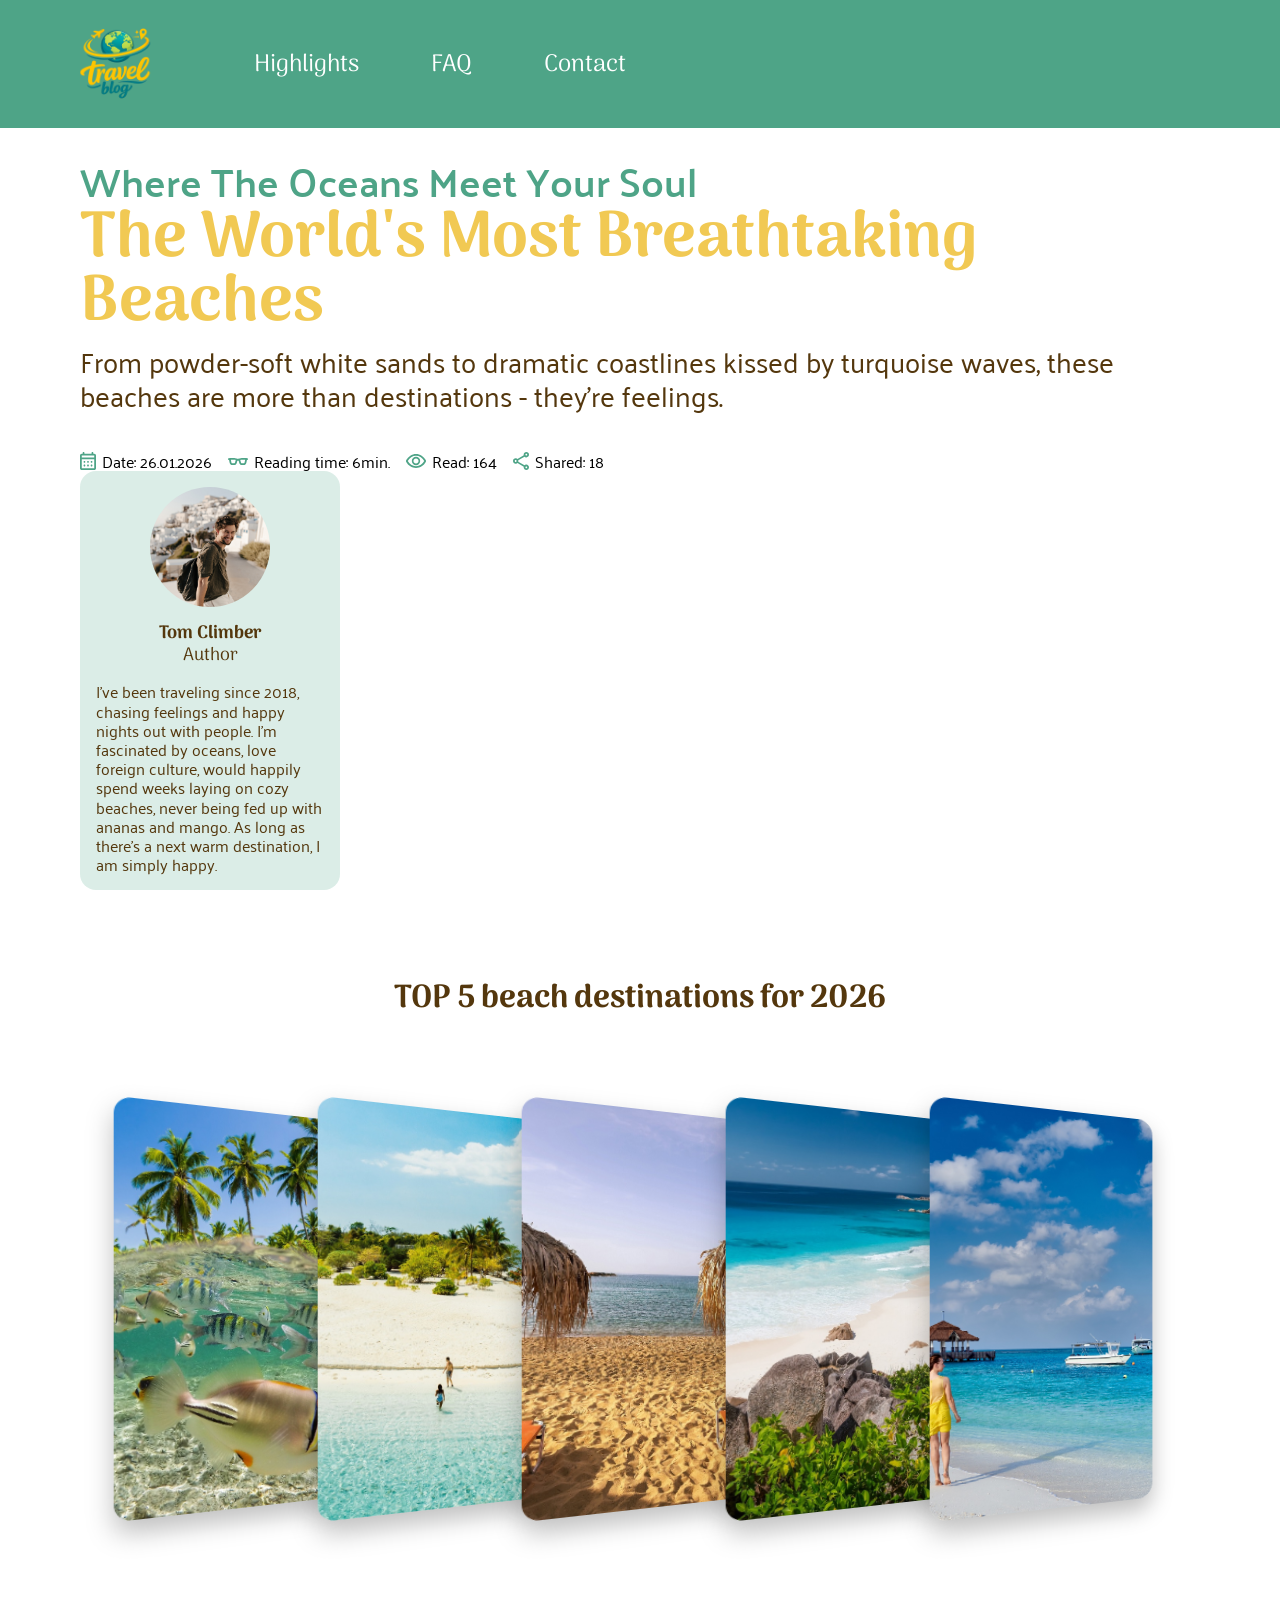
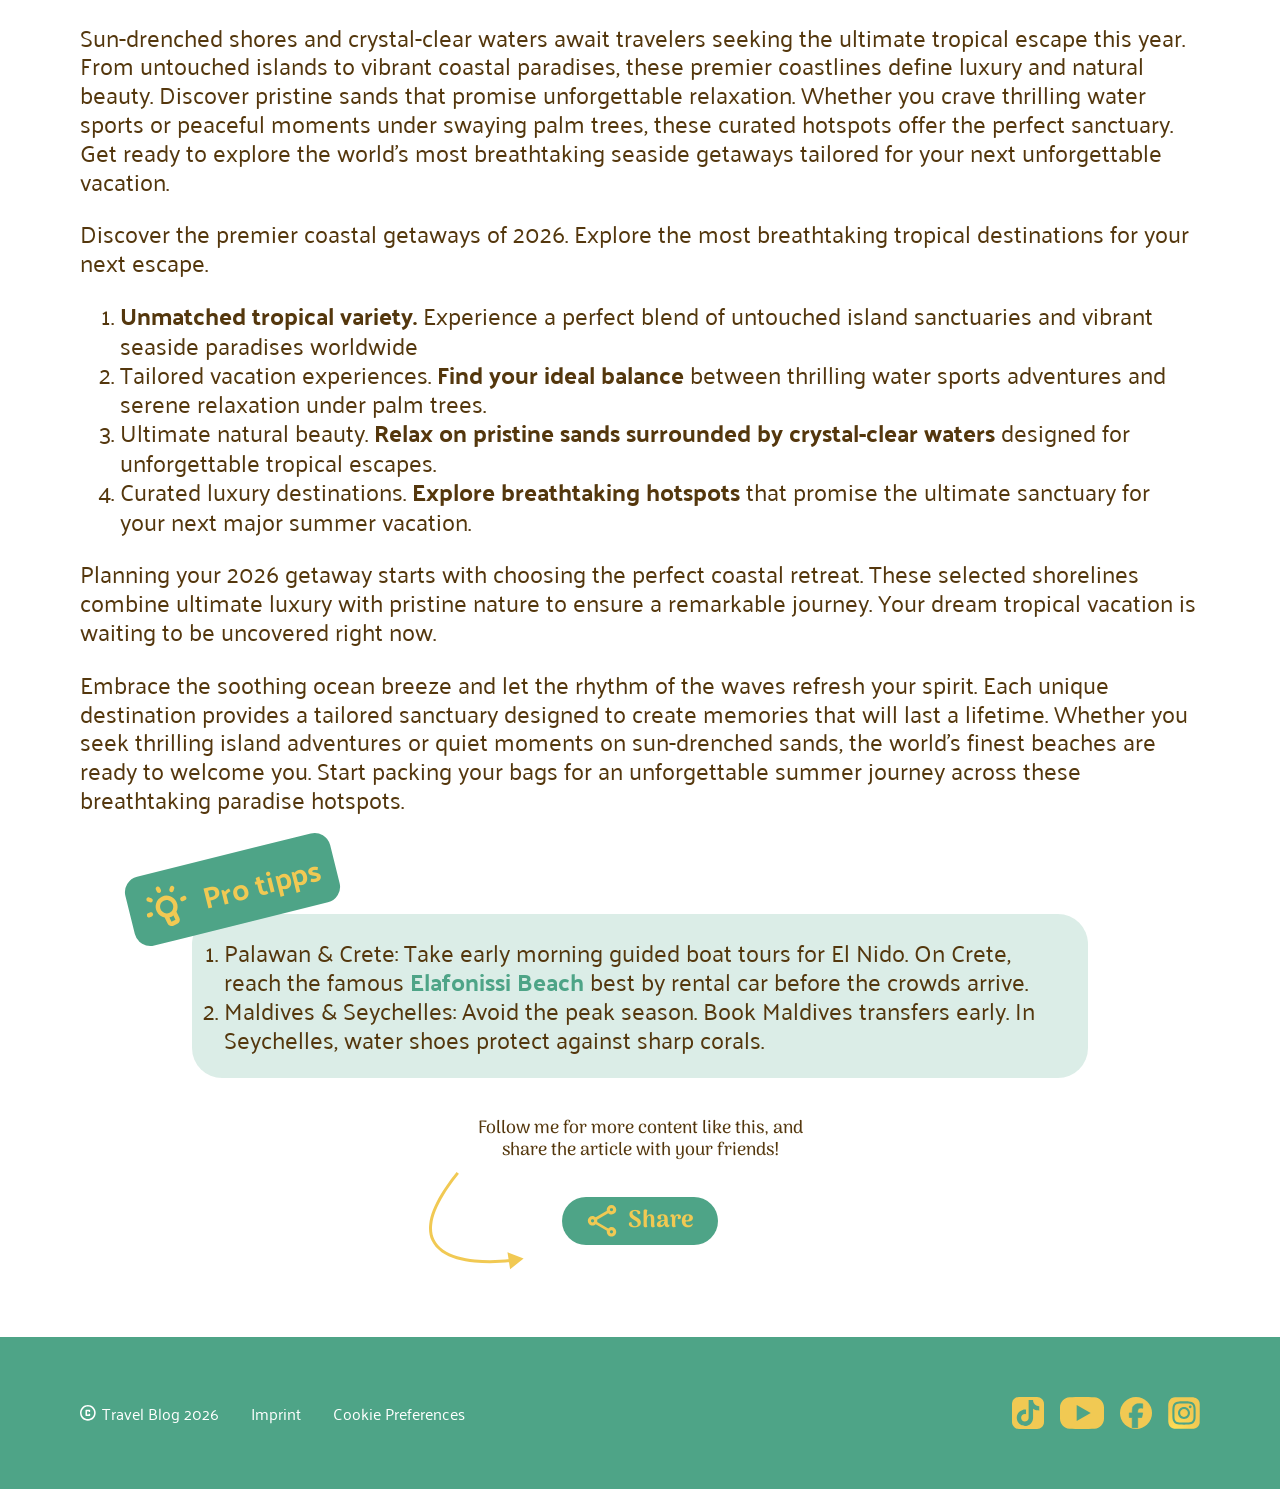
==== commit f18cdf48: "Added missing paragraphs and text." ====
--- a/article1.html
+++ b/article1.html
@@ -107,39 +107,96 @@
               </div>
             </div>
             <div class="destination-slider-input">
-                <input
-                  type="radio"
-                  name="slider"
-                  value="one"
-                  aria-label="Slide 1"
-                  checked
-                />
-                <input
-                  type="radio"
-                  name="slider"
-                  value="two"
-                  aria-label="Slide 2"
-                />
-                <input
-                  type="radio"
-                  name="slider"
-                  value="three"
-                  aria-label="Slide 3"
-                />
-                <input
-                  type="radio"
-                  name="slider"
-                  value="four"
-                  aria-label="Slide 4"
-                />
-                <input
-                  type="radio"
-                  name="slider"
-                  value="five"
-                  aria-label="Slide 5"
-                />
-              </div>
+              <input
+                type="radio"
+                name="slider"
+                value="one"
+                aria-label="Slide 1"
+                checked
+              />
+              <input
+                type="radio"
+                name="slider"
+                value="two"
+                aria-label="Slide 2"
+              />
+              <input
+                type="radio"
+                name="slider"
+                value="three"
+                aria-label="Slide 3"
+              />
+              <input
+                type="radio"
+                name="slider"
+                value="four"
+                aria-label="Slide 4"
+              />
+              <input
+                type="radio"
+                name="slider"
+                value="five"
+                aria-label="Slide 5"
+              />
+            </div>
           </div>
+          <p>
+            Sun-drenched shores and crystal-clear waters await travelers seeking
+            the ultimate tropical escape this year. From untouched islands to
+            vibrant coastal paradises, these premier coastlines define luxury
+            and natural beauty. Discover pristine sands that promise
+            unforgettable relaxation. Whether you crave thrilling water sports
+            or peaceful moments under swaying palm trees, these curated hotspots
+            offer the perfect sanctuary. Get ready to explore the world's most
+            breathtaking seaside getaways tailored for your next unforgettable
+            vacation.
+          </p>
+          <p>
+            Discover the premier coastal getaways of 2026. Explore the most
+            breathtaking tropical destinations for your next escape.
+          </p>
+          <ol>
+            <li>
+              <span class="bold-text">Unmatched tropical variety.</span>
+              Experience a perfect blend of untouched island sanctuaries and
+              vibrant seaside paradises worldwide
+            </li>
+            <li>
+              Tailored vacation experiences.
+              <span class="bold-text">Find your ideal balance</span> between
+              thrilling water sports adventures and serene relaxation under palm
+              trees.
+            </li>
+            <li>
+              Ultimate natural beauty.
+              <span class="bold-text"
+                >Relax on pristine sands surrounded by crystal-clear
+                waters</span
+              >
+              designed for unforgettable tropical escapes.
+            </li>
+            <li>
+              Curated luxury destinations.
+              <span class="bold-text">Explore breathtaking hotspots</span> that
+              promise the ultimate sanctuary for your next major summer
+              vacation.
+            </li>
+          </ol>
+          <p>
+            Planning your 2026 getaway starts with choosing the perfect coastal
+            retreat. These selected shorelines combine ultimate luxury with
+            pristine nature to ensure a remarkable journey. Your dream tropical
+            vacation is waiting to be uncovered right now.
+          </p>
+          <p>
+            Embrace the soothing ocean breeze and let the rhythm of the waves
+            refresh your spirit. Each unique destination provides a tailored
+            sanctuary designed to create memories that will last a lifetime.
+            Whether you seek thrilling island adventures or quiet moments on
+            sun-drenched sands, the world's finest beaches are ready to welcome
+            you. Start packing your bags for an unforgettable summer journey
+            across these breathtaking paradise hotspots.
+          </p>
         </section>
       </article>
       <div class="pro-tipp-wrapper">
@@ -153,17 +210,19 @@
           </div>
           <ol>
             <li>
-              Visit Dragør: Take a short trip from Copenhagen to the charming
-              fishing village of Dragør. You can find more information and local
-              recommendations on
-              <a href="https://www.tripadvisor.com/" class="bold-text"
-                >Tripadvisor</a
-              >.
-            </li>
-            <li>
-              Try the local food: While you are there, visit a small restaurant
-              near the harbor and enjoy fresh Danish seafood away from the
-              tourist crowds.
+              Palawan & Crete: Take early morning guided boat tours for El Nido.
+              On Crete, reach the famous
+              <a
+                href="https://www.tripadvisor.com/TravelersChoice-Beaches"
+                class="bold-text"
+                >Elafonissi Beach</a
+              >
+              best by rental car before the crowds arrive.
+            </li>
+            <li>
+              Maldives & Seychelles: Avoid the peak season. Book Maldives
+              transfers early. In Seychelles, water shoes protect against sharp
+              corals.
             </li>
           </ol>
         </aside>
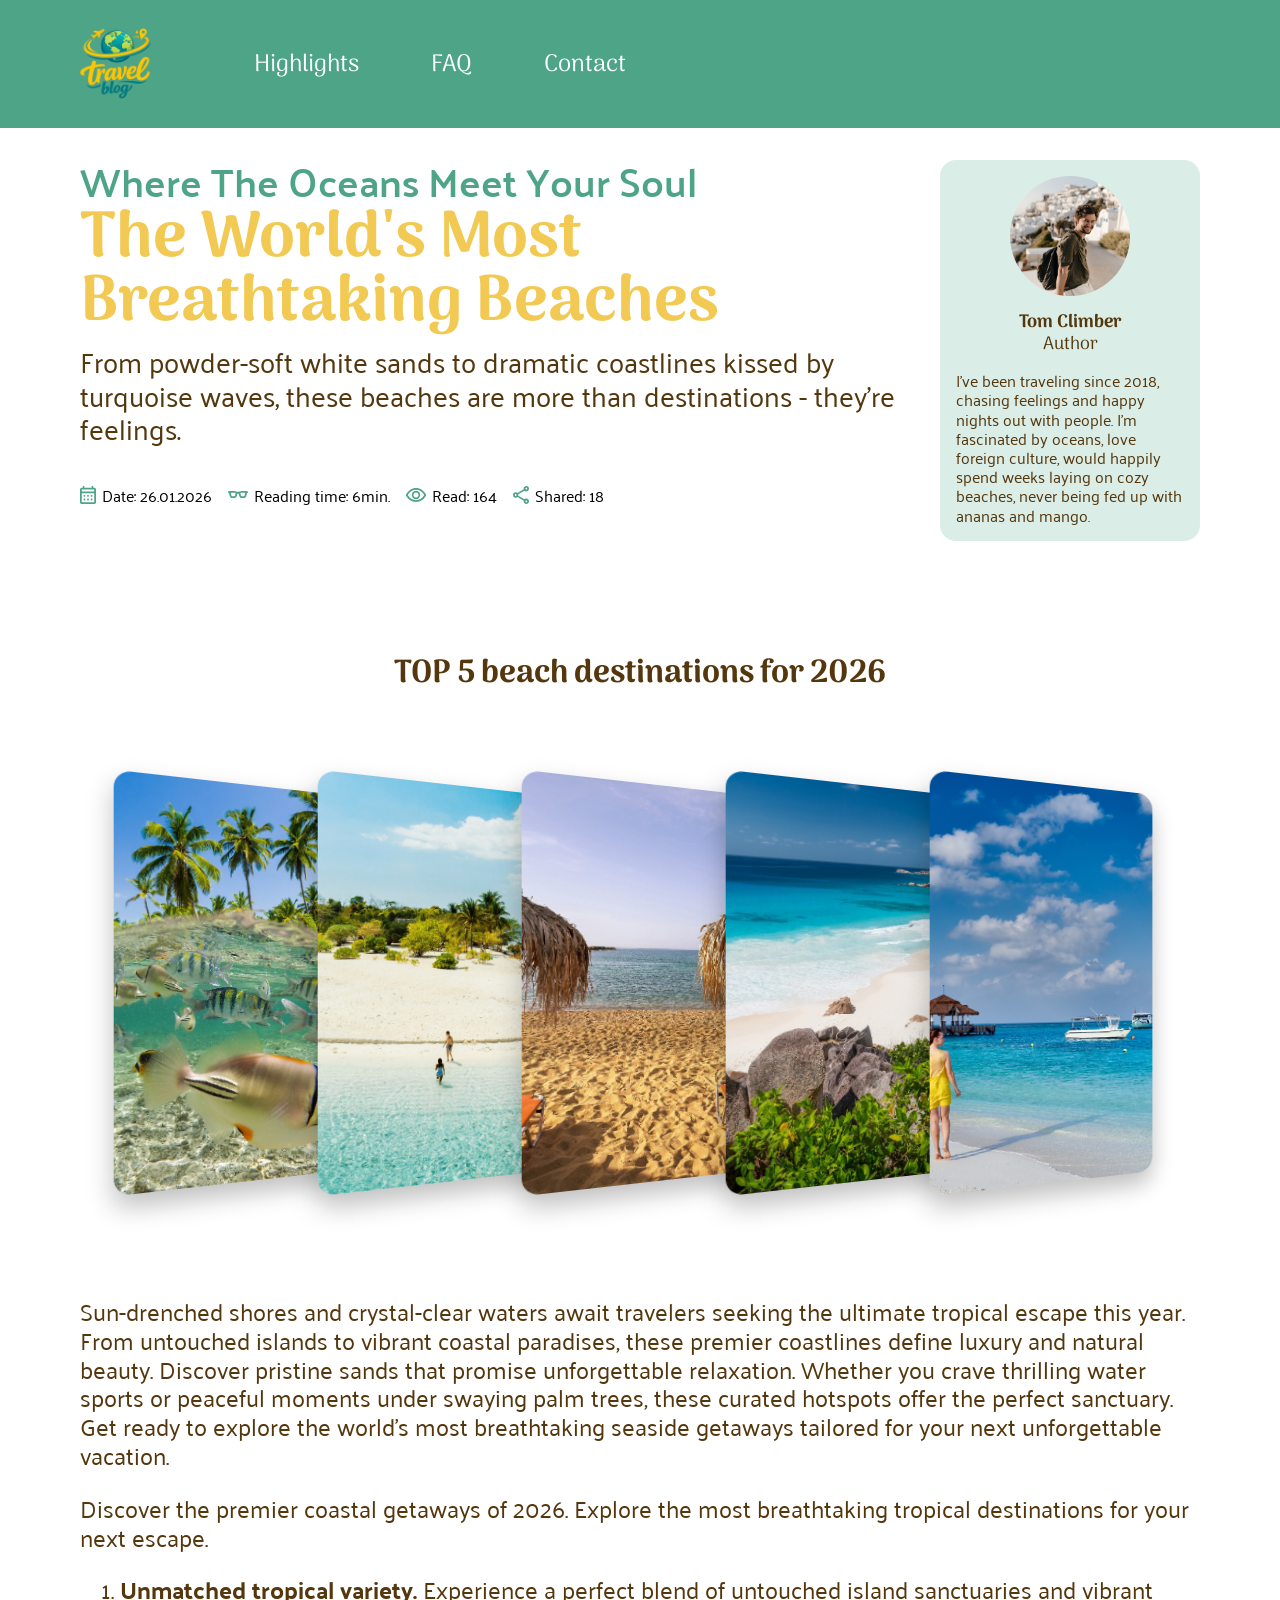
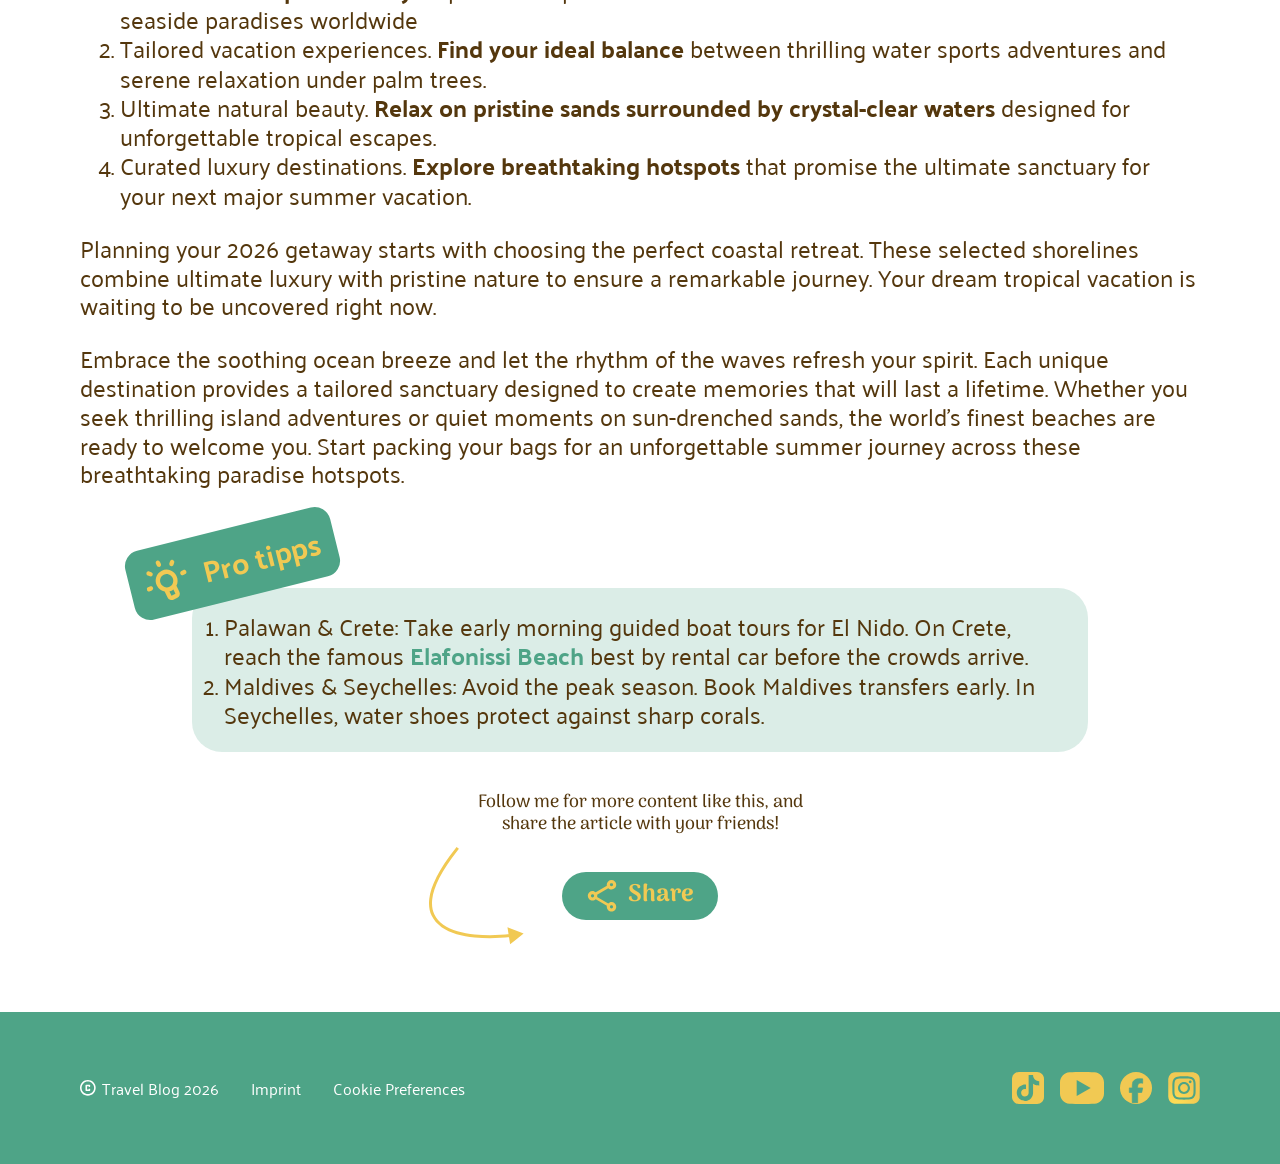
==== commit 9cc54d0a: "Last final changes added to styling." ====
--- a/article1.html
+++ b/article1.html
@@ -42,50 +42,56 @@
     </header>
     <main>
       <article>
-        <header class="main-headline">
-          <h1>The World's Most Breathtaking Beaches</h1>
-          <h2>Where The Oceans Meet Your Soul</h2>
-        </header>
-        <p class="headline-lead">
-          From powder-soft white sands to dramatic coastlines kissed by
-          turquoise waves, these beaches are more than destinations - they're
-          feelings.
-        </p>
-        <ul class="article-facts">
-          <li>
-            <img src="./assets/icons/calendar_month.svg" alt="Kalendaricon" />
-            <p>Date: 26.01.2026</p>
-          </li>
-          <li>
-            <img src="./assets/icons/eyeglasses_2.svg" alt="Brillenicon" />
-            <p>Reading time: 6min.</p>
-          </li>
-          <li>
-            <img src="./assets/icons/visibility.svg" alt="Ansichtenicon" />
-            <p>Read: 164</p>
-          </li>
-          <li>
-            <img src="./assets/icons/share_green.svg" alt="Shareicon" />
-            <p>Shared: 18</p>
-          </li>
-        </ul>
-        <section class="author-introduction">
-          <img
-            src="./assets/img/6c5c47b49f1ebc3a228266023fa43f2e8e3447b3 (1).jpg"
-            alt="Tom Climber, Travel Blog expert"
-          />
-          <div class="author-name">
-            <p class="bold-text">Tom Climber</p>
-            <p>Author</p>
+        <div class="article-introduction">
+          <div class="article-information-wrapper">
+            <header class="main-headline">
+              <h1>The World's Most Breathtaking Beaches</h1>
+              <h2>Where The Oceans Meet Your Soul</h2>
+            </header>
+            <p class="headline-lead">
+              From powder-soft white sands to dramatic coastlines kissed by
+              turquoise waves, these beaches are more than destinations -
+              they're feelings.
+            </p>
+            <ul class="article-facts">
+              <li>
+                <img
+                  src="./assets/icons/calendar_month.svg"
+                  alt="Kalendaricon"
+                />
+                <p>Date: 26.01.2026</p>
+              </li>
+              <li>
+                <img src="./assets/icons/eyeglasses_2.svg" alt="Brillenicon" />
+                <p>Reading time: 6min.</p>
+              </li>
+              <li>
+                <img src="./assets/icons/visibility.svg" alt="Ansichtenicon" />
+                <p>Read: 164</p>
+              </li>
+              <li>
+                <img src="./assets/icons/share_green.svg" alt="Shareicon" />
+                <p>Shared: 18</p>
+              </li>
+            </ul>
           </div>
-          <p>
-            I’ve been traveling since 2018, chasing feelings and happy nights
-            out with people. I’m fascinated by oceans, love foreign culture,
-            would happily spend weeks laying on cozy beaches, never being fed up
-            with ananas and mango. As long as there’s a next warm destination, I
-            am simply happy.
-          </p>
-        </section>
+          <section class="author-introduction">
+            <img
+              src="./assets/img/6c5c47b49f1ebc3a228266023fa43f2e8e3447b3 (1).jpg"
+              alt="Tom Climber, Travel Blog expert"
+            />
+            <div class="author-name">
+              <p class="bold-text">Tom Climber</p>
+              <p>Author</p>
+            </div>
+            <p>
+              I’ve been traveling since 2018, chasing feelings and happy nights
+              out with people. I’m fascinated by oceans, love foreign culture,
+              would happily spend weeks laying on cozy beaches, never being fed
+              up with ananas and mango.
+            </p>
+          </section>
+        </div>
         <section class="main-article">
           <div class="top-destinations">
             <h3>TOP 5 beach destinations for 2026</h3>
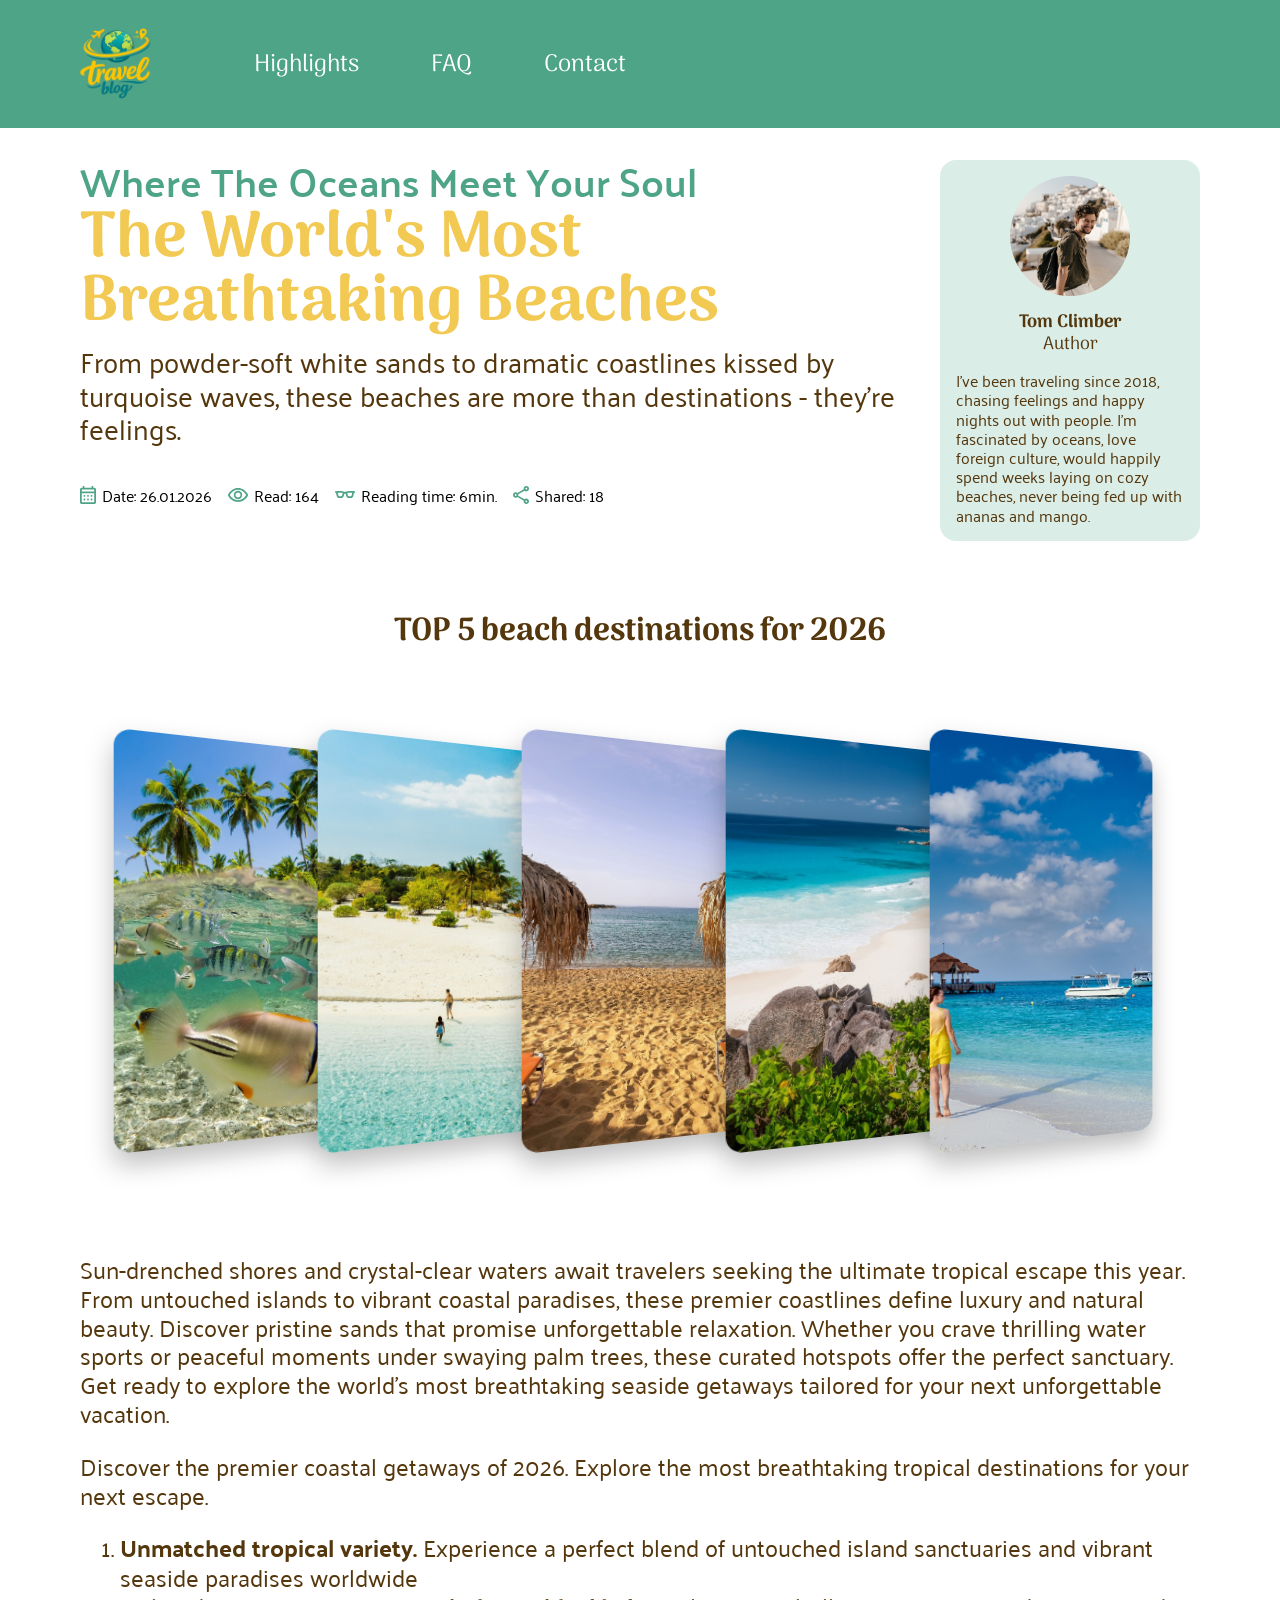
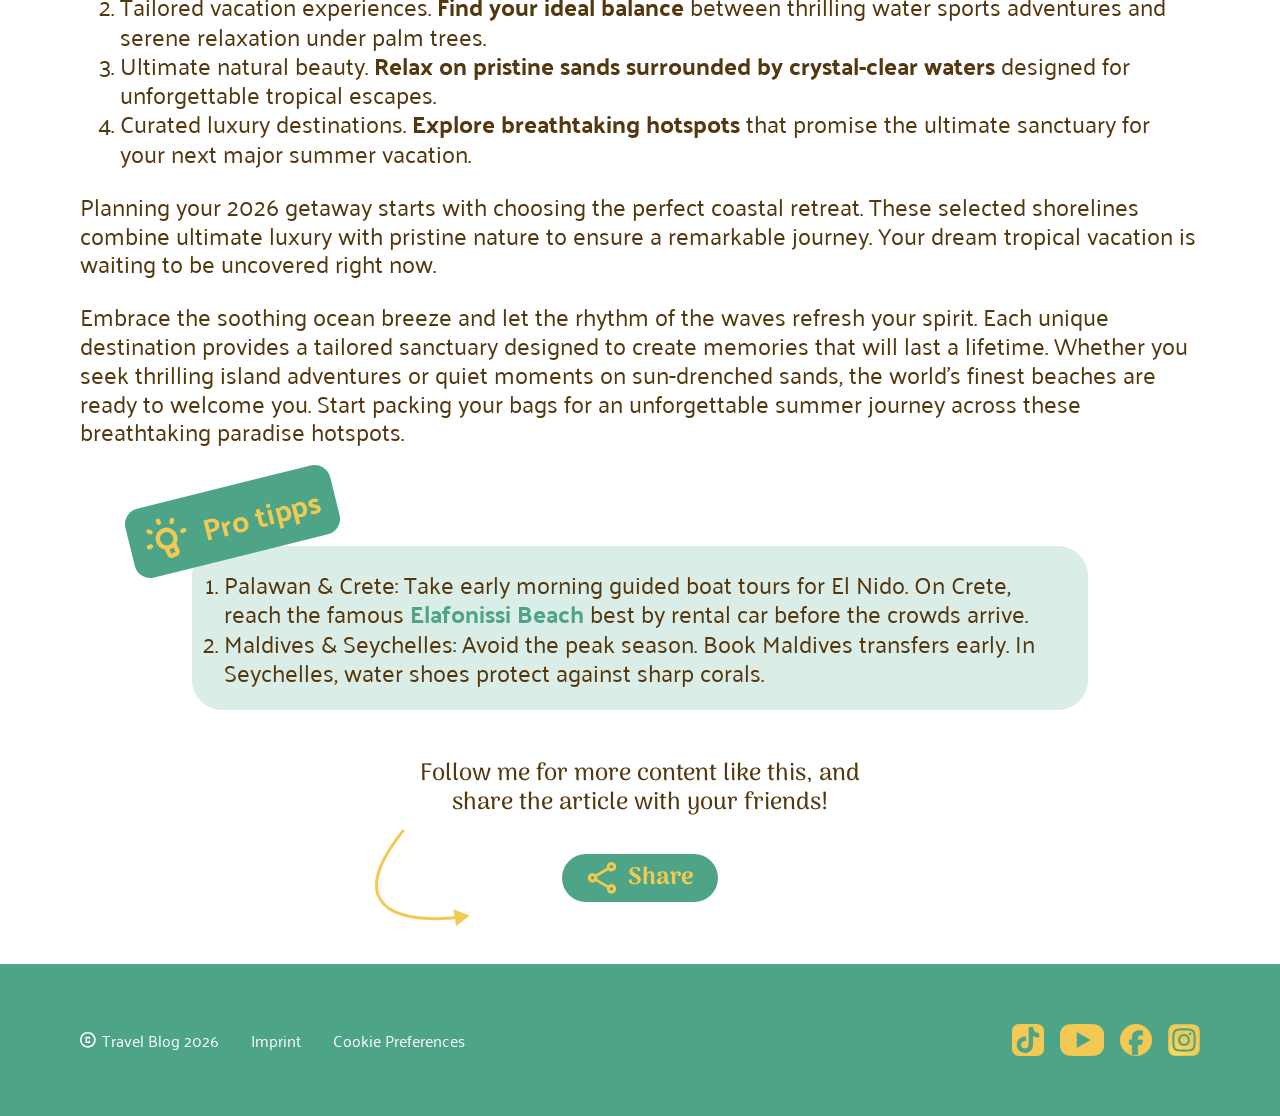
==== commit 85c7cde2: "Final Bugfixes" ====
--- a/article1.html
+++ b/article1.html
@@ -1,345 +1,275 @@
 <!doctype html>
 <html lang="en">
-  <head>
-    <meta charset="UTF-8" />
-    <meta name="viewport" content="width=device-width, initial-scale=1.0" />
-
-    <title>Travel Blog - TOP 5 beach destinations for 2026</title>
-    <link
-      rel="shortcut icon"
-      href="./assets/icons/logo.svg"
-      type="image/x-icon"
-    />
-
-    <link rel="stylesheet" href="./css/variables.css" />
-    <link rel="stylesheet" href="./css/standard.css" />
-    <link rel="stylesheet" href="./css/fonts.css" />
-    <link rel="stylesheet" href="./css/article1.css" />
-    <link rel="stylesheet" href="./css/article2.css" />
-  </head>
-
-  <body>
-    <header class="site-header">
-      <a class="company-logo" href="index.html"
-        ><img src="./assets/icons/logo.svg" alt="Firmenlogo Travelblog"
-      /></a>
-      <nav>
-        <ul>
-          <li>
-            <a href="index.html#highlights">Highlights</a>
-            <div class="hover hover-highlights"></div>
-          </li>
-          <li>
-            <a href="index.html#faq">FAQ</a>
-            <div class="hover hover-faq"></div>
-          </li>
-          <li>
-            <a href="index.html#contact">Contact</a>
-            <div class="hover hover-contact"></div>
-          </li>
-        </ul>
-      </nav>
-    </header>
-    <main>
-      <article>
-        <div class="article-introduction">
-          <div class="article-information-wrapper">
-            <header class="main-headline">
-              <h1>The World's Most Breathtaking Beaches</h1>
-              <h2>Where The Oceans Meet Your Soul</h2>
-            </header>
-            <p class="headline-lead">
-              From powder-soft white sands to dramatic coastlines kissed by
-              turquoise waves, these beaches are more than destinations -
-              they're feelings.
-            </p>
-            <ul class="article-facts">
-              <li>
-                <img
-                  src="./assets/icons/calendar_month.svg"
-                  alt="Kalendaricon"
-                />
-                <p>Date: 26.01.2026</p>
-              </li>
-              <li>
-                <img src="./assets/icons/eyeglasses_2.svg" alt="Brillenicon" />
-                <p>Reading time: 6min.</p>
-              </li>
-              <li>
-                <img src="./assets/icons/visibility.svg" alt="Ansichtenicon" />
-                <p>Read: 164</p>
-              </li>
-              <li>
-                <img src="./assets/icons/share_green.svg" alt="Shareicon" />
-                <p>Shared: 18</p>
-              </li>
-            </ul>
-          </div>
-          <section class="author-introduction">
-            <img
-              src="./assets/img/6c5c47b49f1ebc3a228266023fa43f2e8e3447b3 (1).jpg"
-              alt="Tom Climber, Travel Blog expert"
-            />
-            <div class="author-name">
-              <p class="bold-text">Tom Climber</p>
-              <p>Author</p>
-            </div>
-            <p>
-              I’ve been traveling since 2018, chasing feelings and happy nights
-              out with people. I’m fascinated by oceans, love foreign culture,
-              would happily spend weeks laying on cozy beaches, never being fed
-              up with ananas and mango.
-            </p>
-          </section>
-        </div>
-        <section class="main-article">
-          <div class="top-destinations">
-            <h3>TOP 5 beach destinations for 2026</h3>
-            <div class="destinations-slider">
-              <div class="slider-element" style="--i: 1">
-                <div class="slider-card slider-img1"></div>
-              </div>
-              <div class="slider-element" style="--i: 2">
-                <div class="slider-card slider-img2"></div>
-              </div>
-              <div class="slider-element" style="--i: 3">
-                <div class="slider-card slider-img3"></div>
-              </div>
-              <div class="slider-element" style="--i: 4">
-                <div class="slider-card slider-img4"></div>
-              </div>
-              <div class="slider-element" style="--i: 5">
-                <div class="slider-card slider-img5"></div>
-              </div>
-            </div>
-            <div class="destination-slider-input">
-              <input
-                type="radio"
-                name="slider"
-                value="one"
-                aria-label="Slide 1"
-                checked
-              />
-              <input
-                type="radio"
-                name="slider"
-                value="two"
-                aria-label="Slide 2"
-              />
-              <input
-                type="radio"
-                name="slider"
-                value="three"
-                aria-label="Slide 3"
-              />
-              <input
-                type="radio"
-                name="slider"
-                value="four"
-                aria-label="Slide 4"
-              />
-              <input
-                type="radio"
-                name="slider"
-                value="five"
-                aria-label="Slide 5"
-              />
-            </div>
-          </div>
-          <p>
-            Sun-drenched shores and crystal-clear waters await travelers seeking
-            the ultimate tropical escape this year. From untouched islands to
-            vibrant coastal paradises, these premier coastlines define luxury
-            and natural beauty. Discover pristine sands that promise
-            unforgettable relaxation. Whether you crave thrilling water sports
-            or peaceful moments under swaying palm trees, these curated hotspots
-            offer the perfect sanctuary. Get ready to explore the world's most
-            breathtaking seaside getaways tailored for your next unforgettable
-            vacation.
-          </p>
-          <p>
-            Discover the premier coastal getaways of 2026. Explore the most
-            breathtaking tropical destinations for your next escape.
-          </p>
-          <ol>
-            <li>
-              <span class="bold-text">Unmatched tropical variety.</span>
-              Experience a perfect blend of untouched island sanctuaries and
-              vibrant seaside paradises worldwide
-            </li>
-            <li>
-              Tailored vacation experiences.
-              <span class="bold-text">Find your ideal balance</span> between
-              thrilling water sports adventures and serene relaxation under palm
-              trees.
-            </li>
-            <li>
-              Ultimate natural beauty.
-              <span class="bold-text"
-                >Relax on pristine sands surrounded by crystal-clear
-                waters</span
-              >
-              designed for unforgettable tropical escapes.
-            </li>
-            <li>
-              Curated luxury destinations.
-              <span class="bold-text">Explore breathtaking hotspots</span> that
-              promise the ultimate sanctuary for your next major summer
-              vacation.
-            </li>
-          </ol>
-          <p>
-            Planning your 2026 getaway starts with choosing the perfect coastal
-            retreat. These selected shorelines combine ultimate luxury with
-            pristine nature to ensure a remarkable journey. Your dream tropical
-            vacation is waiting to be uncovered right now.
-          </p>
-          <p>
-            Embrace the soothing ocean breeze and let the rhythm of the waves
-            refresh your spirit. Each unique destination provides a tailored
-            sanctuary designed to create memories that will last a lifetime.
-            Whether you seek thrilling island adventures or quiet moments on
-            sun-drenched sands, the world's finest beaches are ready to welcome
-            you. Start packing your bags for an unforgettable summer journey
-            across these breathtaking paradise hotspots.
-          </p>
-        </section>
-      </article>
-      <div class="pro-tipp-wrapper">
-        <aside class="pro-tipp">
-          <div class="pro-tipp-style-element">
-            <img
-              src="./assets/icons/wb_incandescent.svg"
-              alt="Glühbirnenicon"
-            />
-            <p>Pro tipps</p>
-          </div>
-          <ol>
-            <li>
-              Palawan & Crete: Take early morning guided boat tours for El Nido.
-              On Crete, reach the famous
-              <a
-                href="https://www.tripadvisor.com/TravelersChoice-Beaches"
-                class="bold-text"
-                >Elafonissi Beach</a
-              >
-              best by rental car before the crowds arrive.
-            </li>
-            <li>
-              Maldives & Seychelles: Avoid the peak season. Book Maldives
-              transfers early. In Seychelles, water shoes protect against sharp
-              corals.
-            </li>
-          </ol>
-        </aside>
-      </div>
-      <div class="share-section">
-        <p>
-          Follow me for more content like this, and share the article with your
-          friends!
-        </p>
-        <div class="share-btn-wrapper">
-          <img
-            src="./assets/icons/pfeil mobile.svg"
-            alt=""
-            class="share-arrow"
-          />
-          <input type="checkbox" id="share-toggle" class="share-checkbox" />
-          <label for="share-toggle" class="share-btn">
-            <img
-              src="./assets/icons/share.svg"
-              alt="Share Icon"
-              class="share-icon-inside"
-            />
-            <span class="share-btn-text"> Share </span>
-          </label>
-          <div class="share-menu">
-            <img
-              src="./assets/icons/share_green.svg"
-              alt="Share Green Icon"
-              class="share-icon-green"
-            />
-            <div class="share-links">
-              <a
-                href="https://www.linkedin.com"
-                target="_blank"
-                rel="noopener noreferrer"
-              >
-                LinkedIn
-              </a>
-              <a
-                href="https://api.whatsapp.com"
-                target="_blank"
-                rel="noopener noreferrer"
-              >
-                WhatsApp
-              </a>
-            </div>
-          </div>
-        </div>
-      </div>
-    </main>
-    <footer>
-      <div class="information">
-        <div class="imprint-cookies">
-          <a href="impressum.html">
-            <p>Imprint</p>
-          </a>
-          <p>Cookie Preferences</p>
-        </div>
-        <div class="copyright-information">
-          <img src="./assets/icons/copyright.svg" alt="" />
-          <p>Travel Blog 2026</p>
-        </div>
-      </div>
-      <ul class="social-media-links">
+
+<head>
+  <meta charset="UTF-8" />
+  <meta name="viewport" content="width=device-width, initial-scale=1.0" />
+
+  <title>Travel Blog - TOP 5 beach destinations for 2026</title>
+  <link rel="shortcut icon" href="./assets/icons/logo.svg" type="image/x-icon" />
+
+  <link rel="stylesheet" href="./css/variables.css" />
+  <link rel="stylesheet" href="./css/standard.css" />
+  <link rel="stylesheet" href="./css/fonts.css" />
+  <link rel="stylesheet" href="./css/article1.css" />
+  <link rel="stylesheet" href="./css/article2.css" />
+</head>
+
+<body>
+  <header class="site-header">
+    <a class="company-logo" href="index.html"><img src="./assets/icons/logo.svg" alt="Firmenlogo Travelblog" /></a>
+    <nav>
+      <ul>
         <li>
-          <a href="https://www.tiktok.com/de-DE/" target="_blank"
-            ><img src="./assets/icons/tiktok_icon 1.svg" alt="Tiktok Logo"
-          /></a>
+          <a href="index.html#highlights">Highlights</a>
+          <div class="hover hover-highlights"></div>
         </li>
         <li>
-          <a href="https://www.youtube.com/" target="_blank"
-            ><img src="./assets/icons/youtube.svg" alt="Youtube Logo"
-          /></a>
+          <a href="index.html#faq">FAQ</a>
+          <div class="hover hover-faq"></div>
         </li>
         <li>
-          <a href="https://www.facebook.com/" target="_blank"
-            ><img src="./assets/icons/facebook.svg" alt="Facebook Logo"
-          /></a>
-        </li>
-        <li>
-          <a href="https://www.instagram.com/" target="_blank"
-            ><img
-              src="./assets/icons/instagram_logo_2016 1.svg"
-              alt="Instagram Logo"
-          /></a>
-        </li>
-      </ul>
-    </footer>
-    <nav class="mobile-navbar">
-      <ul>
-        <li>
-          <a href="index.html">
-            <img src="./assets/icons/home.svg" alt="Hausicon" />
-          </a>
-        </li>
-        <li>
-          <a href="index.html#highlights">
-            <img src="./assets/icons/rocket_launch.svg" alt="Raktenicon" />
-          </a>
-        </li>
-        <li>
-          <a href="index.html#faq">
-            <img src="./assets/icons/live_help.svg" alt="Fragenicon" />
-          </a>
-        </li>
-        <li>
-          <a href="index.html#contact">
-            <img src="./assets/icons/person_pin.svg" alt="Contacticon" />
-          </a>
+          <a href="index.html#contact">Contact</a>
+          <div class="hover hover-contact"></div>
         </li>
       </ul>
     </nav>
-  </body>
-</html>
+  </header>
+  <main>
+    <article>
+      <div class="article-introduction">
+        <div class="article-information-wrapper">
+          <header class="main-headline">
+            <h1>The World's Most Breathtaking Beaches</h1>
+            <h2>Where The Oceans Meet Your Soul</h2>
+          </header>
+          <p class="headline-lead">
+            From powder-soft white sands to dramatic coastlines kissed by
+            turquoise waves, these beaches are more than destinations -
+            they're feelings.
+          </p>
+          <ul class="article-facts">
+            <li>
+              <img src="./assets/icons/calendar_month.svg" alt="Kalendaricon" />
+              <p>Date: 26.01.2026</p>
+            </li>
+            <li>
+              <img src="./assets/icons/visibility.svg" alt="Ansichtenicon" />
+              <p>Read: 164</p>
+            </li>
+            <li>
+              <img src="./assets/icons/eyeglasses_2.svg" alt="Brillenicon" />
+              <p>Reading time: 6min.</p>
+            </li>
+            <li>
+              <img src="./assets/icons/share_green.svg" alt="Shareicon" />
+              <p>Shared: 18</p>
+            </li>
+          </ul>
+        </div>
+        <section class="author-introduction">
+          <img src="./assets/img/6c5c47b49f1ebc3a228266023fa43f2e8e3447b3 (1).jpg"
+            alt="Tom Climber, Travel Blog expert" />
+          <div class="author-name">
+            <p class="bold-text">Tom Climber</p>
+            <p>Author</p>
+          </div>
+          <p>
+            I’ve been traveling since 2018, chasing feelings and happy nights
+            out with people. I’m fascinated by oceans, love foreign culture,
+            would happily spend weeks laying on cozy beaches, never being fed
+            up with ananas and mango.
+          </p>
+        </section>
+      </div>
+      <section class="main-article">
+        <div class="top-destinations">
+          <h3>TOP 5 beach destinations for 2026</h3>
+          <div class="destinations-slider">
+            <div class="slider-element" style="--i: 1">
+              <div class="slider-card slider-img1"></div>
+            </div>
+            <div class="slider-element" style="--i: 2">
+              <div class="slider-card slider-img2"></div>
+            </div>
+            <div class="slider-element" style="--i: 3">
+              <div class="slider-card slider-img3"></div>
+            </div>
+            <div class="slider-element" style="--i: 4">
+              <div class="slider-card slider-img4"></div>
+            </div>
+            <div class="slider-element" style="--i: 5">
+              <div class="slider-card slider-img5"></div>
+            </div>
+          </div>
+          <div class="destination-slider-input">
+            <input type="radio" name="slider" value="one" aria-label="Slide 1" checked />
+            <input type="radio" name="slider" value="two" aria-label="Slide 2" />
+            <input type="radio" name="slider" value="three" aria-label="Slide 3" />
+            <input type="radio" name="slider" value="four" aria-label="Slide 4" />
+            <input type="radio" name="slider" value="five" aria-label="Slide 5" />
+          </div>
+        </div>
+        <p>
+          Sun-drenched shores and crystal-clear waters await travelers seeking
+          the ultimate tropical escape this year. From untouched islands to
+          vibrant coastal paradises, these premier coastlines define luxury
+          and natural beauty. Discover pristine sands that promise
+          unforgettable relaxation. Whether you crave thrilling water sports
+          or peaceful moments under swaying palm trees, these curated hotspots
+          offer the perfect sanctuary. Get ready to explore the world's most
+          breathtaking seaside getaways tailored for your next unforgettable
+          vacation.
+        </p>
+        <p>
+          Discover the premier coastal getaways of 2026. Explore the most
+          breathtaking tropical destinations for your next escape.
+        </p>
+        <ol>
+          <li>
+            <span class="bold-text">Unmatched tropical variety.</span>
+            Experience a perfect blend of untouched island sanctuaries and
+            vibrant seaside paradises worldwide
+          </li>
+          <li>
+            Tailored vacation experiences.
+            <span class="bold-text">Find your ideal balance</span> between
+            thrilling water sports adventures and serene relaxation under palm
+            trees.
+          </li>
+          <li>
+            Ultimate natural beauty.
+            <span class="bold-text">Relax on pristine sands surrounded by crystal-clear
+              waters</span>
+            designed for unforgettable tropical escapes.
+          </li>
+          <li>
+            Curated luxury destinations.
+            <span class="bold-text">Explore breathtaking hotspots</span> that
+            promise the ultimate sanctuary for your next major summer
+            vacation.
+          </li>
+        </ol>
+        <p>
+          Planning your 2026 getaway starts with choosing the perfect coastal
+          retreat. These selected shorelines combine ultimate luxury with
+          pristine nature to ensure a remarkable journey. Your dream tropical
+          vacation is waiting to be uncovered right now.
+        </p>
+        <p>
+          Embrace the soothing ocean breeze and let the rhythm of the waves
+          refresh your spirit. Each unique destination provides a tailored
+          sanctuary designed to create memories that will last a lifetime.
+          Whether you seek thrilling island adventures or quiet moments on
+          sun-drenched sands, the world's finest beaches are ready to welcome
+          you. Start packing your bags for an unforgettable summer journey
+          across these breathtaking paradise hotspots.
+        </p>
+      </section>
+    </article>
+    <div class="pro-tipp-wrapper">
+      <aside class="pro-tipp">
+        <div class="pro-tipp-style-element">
+          <img src="./assets/icons/wb_incandescent.svg" alt="Glühbirnenicon" />
+          <p>Pro tipps</p>
+        </div>
+        <ol>
+          <li>
+            Palawan & Crete: Take early morning guided boat tours for El Nido.
+            On Crete, reach the famous
+            <a href="https://www.tripadvisor.com/TravelersChoice-Beaches" class="bold-text">Elafonissi Beach</a>
+            best by rental car before the crowds arrive.
+          </li>
+          <li>
+            Maldives & Seychelles: Avoid the peak season. Book Maldives
+            transfers early. In Seychelles, water shoes protect against sharp
+            corals.
+          </li>
+        </ol>
+      </aside>
+    </div>
+    <div class="share-section">
+      <p>
+        Follow me for more content like this, and share the article with your
+        friends!
+      </p>
+      <div class="share-btn-wrapper">
+        <img src="./assets/icons/pfeil mobile.svg" alt="" class="share-arrow" />
+        <input type="checkbox" id="share-toggle" class="share-checkbox" />
+        <label for="share-toggle" class="share-btn">
+          <img src="./assets/icons/share.svg" alt="Share Icon" class="share-icon-inside" />
+          <span class="share-btn-text"> Share </span>
+        </label>
+        <div class="share-menu">
+          <img src="./assets/icons/share_green.svg" alt="Share Green Icon" class="share-icon-green" />
+          <div class="share-links">
+            <a href="https://www.linkedin.com" target="_blank" rel="noopener noreferrer">
+              LinkedIn
+            </a>
+            <a href="https://api.whatsapp.com" target="_blank" rel="noopener noreferrer">
+              WhatsApp
+            </a>
+          </div>
+        </div>
+      </div>
+    </div>
+  </main>
+  <footer>
+    <div class="information">
+      <div class="imprint-cookies">
+        <a href="impressum.html">
+          <p>Imprint</p>
+        </a>
+        <p>Cookie Preferences</p>
+      </div>
+      <div class="copyright-information">
+        <img src="./assets/icons/copyright.svg" alt="" />
+        <p>Travel Blog 2026</p>
+      </div>
+    </div>
+    <ul class="social-media-links">
+      <li>
+        <a href="https://www.tiktok.com/de-DE/" target="_blank"><img src="./assets/icons/tiktok_icon 1.svg"
+            alt="Tiktok Logo" /></a>
+      </li>
+      <li>
+        <a href="https://www.youtube.com/" target="_blank"><img src="./assets/icons/youtube.svg"
+            alt="Youtube Logo" /></a>
+      </li>
+      <li>
+        <a href="https://www.facebook.com/" target="_blank"><img src="./assets/icons/facebook.svg"
+            alt="Facebook Logo" /></a>
+      </li>
+      <li>
+        <a href="https://www.instagram.com/" target="_blank"><img src="./assets/icons/instagram_logo_2016 1.svg"
+            alt="Instagram Logo" /></a>
+      </li>
+    </ul>
+  </footer>
+  <nav class="mobile-navbar">
+    <ul>
+      <li>
+        <a href="index.html">
+          <img src="./assets/icons/home.svg" alt="Hausicon" />
+        </a>
+      </li>
+      <li>
+        <a href="index.html#highlights">
+          <img src="./assets/icons/rocket_launch.svg" alt="Raktenicon" />
+        </a>
+      </li>
+      <li>
+        <a href="index.html#faq">
+          <img src="./assets/icons/live_help.svg" alt="Fragenicon" />
+        </a>
+      </li>
+      <li>
+        <a href="index.html#contact">
+          <img src="./assets/icons/person_pin.svg" alt="Contacticon" />
+        </a>
+      </li>
+    </ul>
+  </nav>
+</body>
+
+</html>
--- a/css/standard.css
+++ b/css/standard.css
@@ -155,7 +155,7 @@
     object-position: 75% 50%;
 }
 
-.author-introduction p{
+.author-introduction p {
     line-height: 1.2;
 }
 
@@ -177,6 +177,7 @@
     display: flex;
     justify-content: center;
     width: 100%;
+    margin-bottom: 32px;
 }
 
 .pro-tipp {
@@ -445,6 +446,10 @@
         padding: 32px 80px;
     }
 
+    .pro-tipp-wrapper {
+        margin-bottom: 50px;
+    }
+
     .pro-tipp {
         width: 80%;
     }
@@ -482,6 +487,12 @@
 
     .mobile-navbar {
         display: none;
+    }
+
+    .share-section {
+        margin-top: 20px;
+        margin-bottom: 30px;
+        max-width: 450px;
     }
 
     .share-arrow {
@@ -494,12 +505,12 @@
 }
 
 @media screen and (min-width: 1024px) {
-    
+
     .headline-lead {
         padding-bottom: 40px;
     }
-    
-    .article-introduction{
+
+    .article-introduction {
         display: flex;
         flex-direction: row;
         justify-content: space-between;
@@ -507,18 +518,18 @@
         padding-bottom: 24px;
     }
 
-    .article-facts{
+    .article-facts {
         padding-bottom: 0px;
     }
 
-    .author-introduction{
+    .author-introduction {
         width: 100%;
         max-width: 260px;
         margin-bottom: unset;
         padding: 16px;
     }
 
-    .author-introduction > p{
+    .author-introduction>p {
         text-align: left;
     }
 }
--- a/css/fonts.css
+++ b/css/fonts.css
@@ -213,6 +213,10 @@
   .graph-section-half h2 {
     font-size: 2rem;
   }
+
+  .share-section p {
+    font-size: 1.5rem;
+}
 }
 
 @media screen and (min-width: 1024px) {
--- a/css/article1.css
+++ b/css/article1.css
@@ -5,7 +5,7 @@
   flex-direction: column;
   justify-content: center;
   align-items: center;
-  margin-top: 90px;
+  margin-top: 3rem;
 }
 
 .top-destinations h3 {
